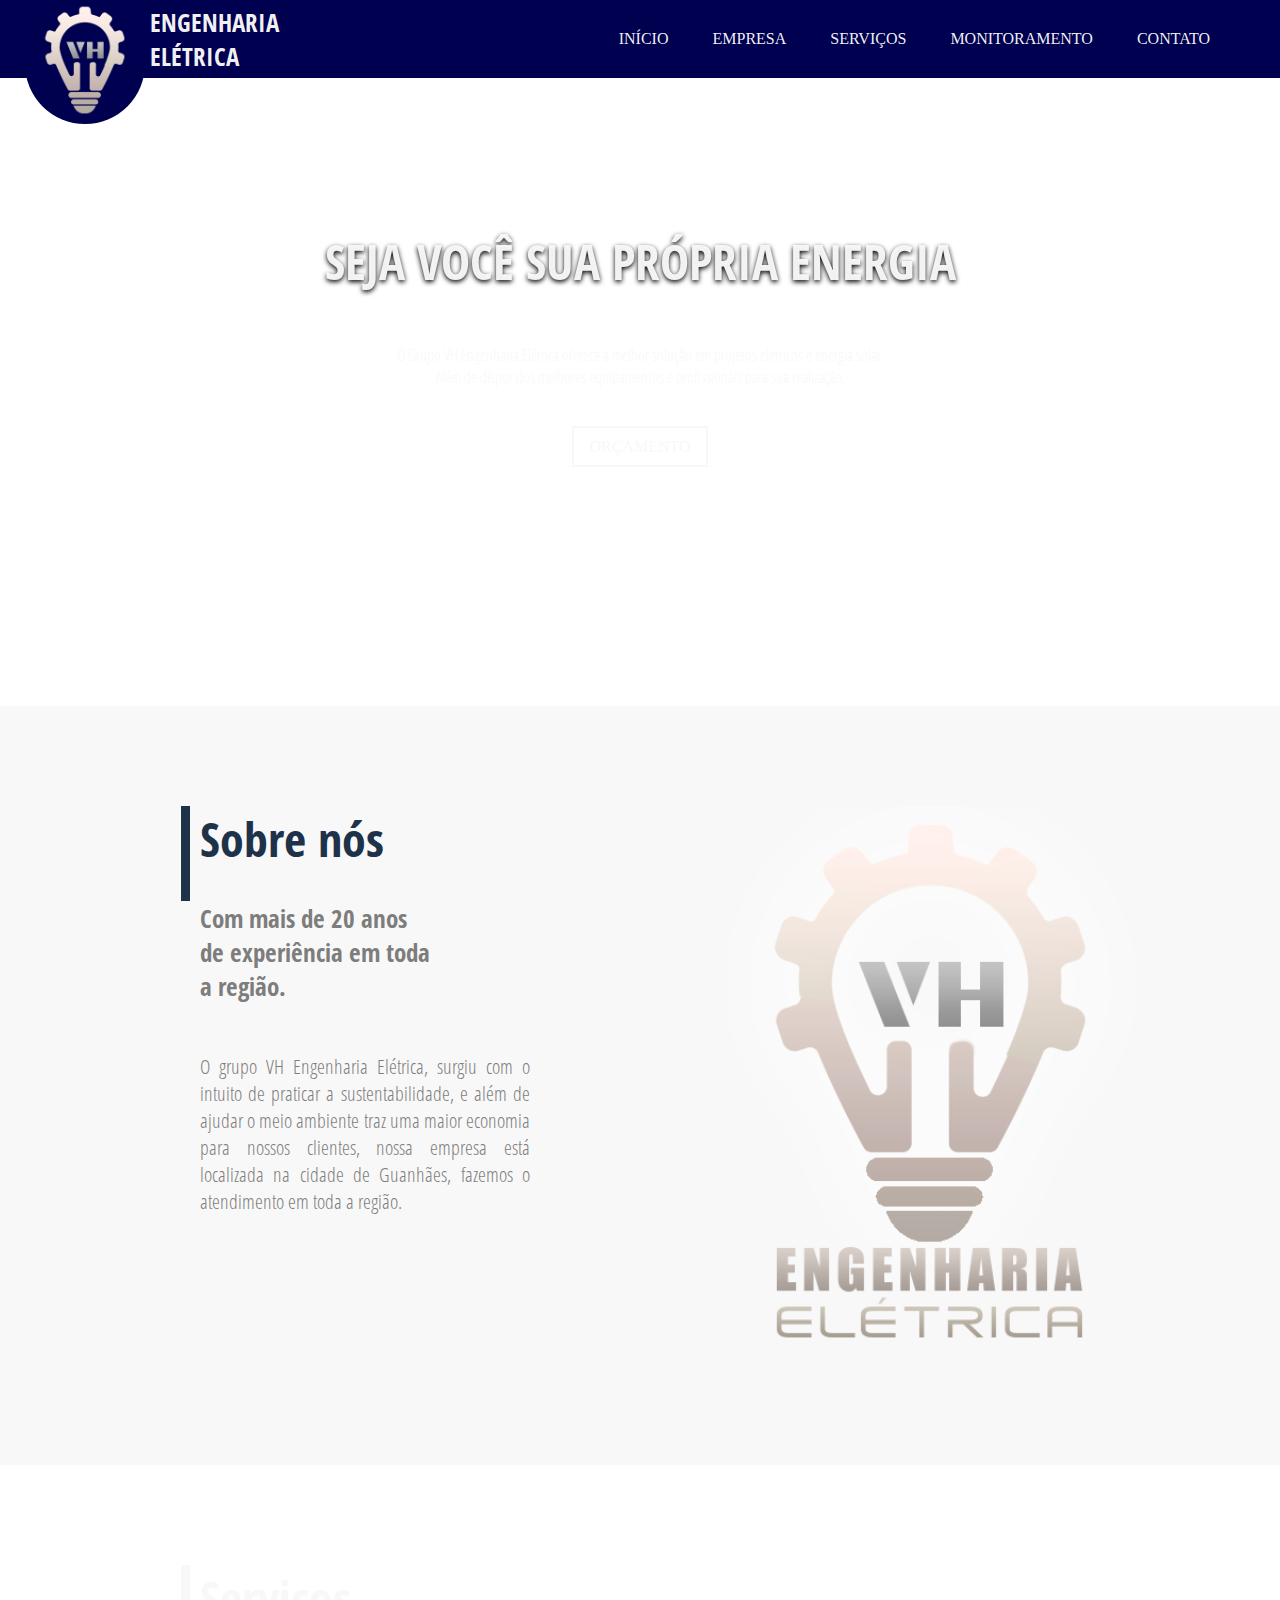
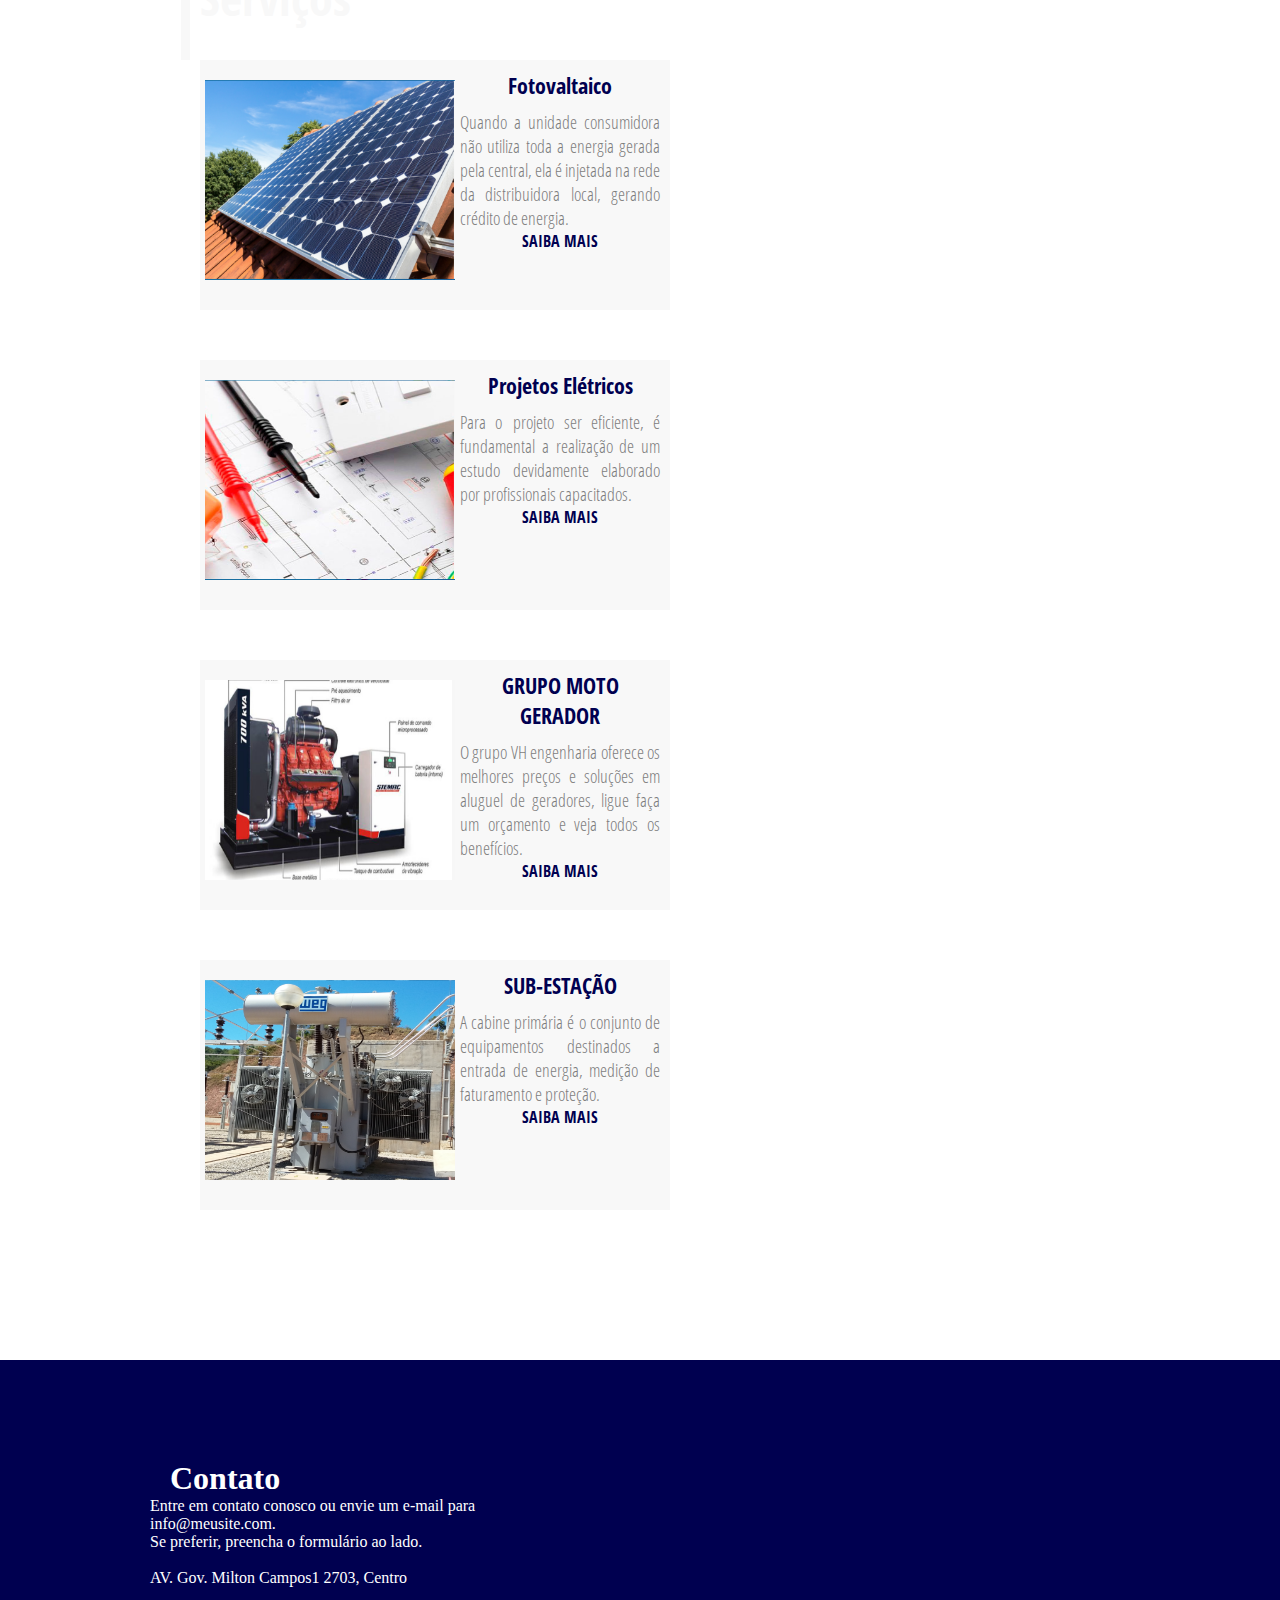
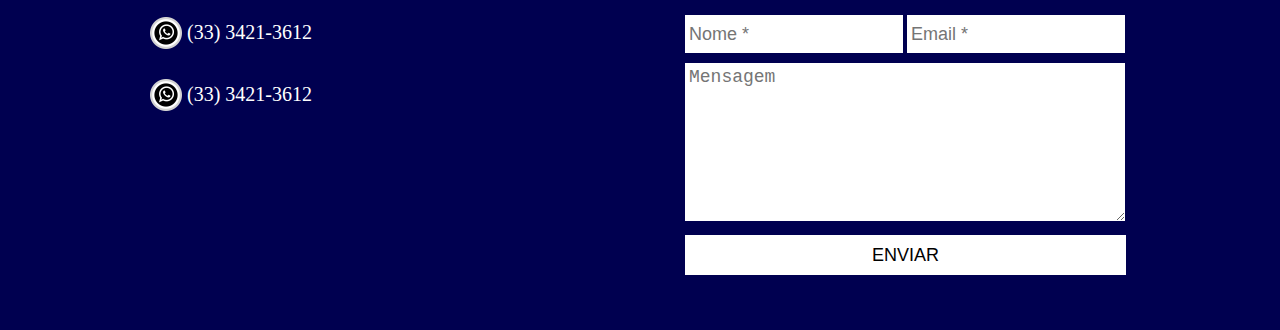
==== index.html @ cc2e90f3 "Up" ====
<!DOCTYPE html>
<html lang="pt-br">
<head>
    <meta charset="UTF-8">
    <meta name="viewport" content="width=device-width, initial-scale=1.0">
    <meta http-equiv="X-UA-Compatible" content="ie=edge">

    <link rel="stylesheet" href="css/menu.css">
    <link rel="stylesheet" href="css/inicio.css">
    <link rel="stylesheet" href="css/sobre.css">
    <link rel="stylesheet" href="css/servicos.css">
    <link rel="stylesheet" href="css/contato.css">
</head>
<body>
    
    <section id="menu">
        <div id="menu_logo">
            <div id="menu_borderlogo">
                <img src="imgs/menu_logo.png" alt="">
            </div>
            
            <a href="#">ENGENHARIA ELÉTRICA</a>
        </div>
        <ul>
            <li><a href="#inicio">INÍCIO</a></li>
            <li><a href="#sobre">EMPRESA</a></li>
            <li><a href="#">SERVIÇOS</a></li>
            <li><a href="#">MONITORAMENTO</a></li>
            <li><a href="#">CONTATO</a></li>
        </ul>
    </section>

    <section id="inicio">
        <div class="inicio_container">
            <h3>SEJA VOCÊ SUA PRÓPRIA ENERGIA</h3>
            <div class="inicio_texto">
                <p>O Grupo VH Engenharia Elétrica oferece a melhor solução em projetos elétricos e energia solar.</p>
                <p>Além de dispor dos melhores equipamentos e profissionais para sua realização. </p>
            </div>
            
            <a href="#">ORÇAMENTO</a>
        </div>
    </section>

    <section id="sobre">
        <div class="container">
            <div class="info">
                <h1>Sobre nós</h1>
                <h2>Com mais de 20 anos de experiência em toda a região.</h2>
                <p>O grupo VH Engenharia Elétrica, surgiu com o intuito de praticar 
                    a sustentabilidade, e além de ajudar o meio ambiente traz uma maior
                    economia para nossos clientes, nossa empresa está localizada na 
                    cidade de Guanhães, fazemos o atendimento em toda a região.</p>
            </div>
            <div class="image"></div>
        </div>
    </section>

    <section id="servicos">
        <div class="container">
            <h1>Serviços</h1>
            <div class="field">
                <img src="imgs/servico01.png" alt="">
                <div class="info">
                    <h2>Fotovaltaico</h2>
                    <p>Quando a unidade consumidora não utiliza toda a energia 
                        gerada pela central, ela é injetada na rede da 
                        distribuidora local, gerando crédito de energia.</p>
                    <a href="">SAIBA MAIS</a>
                </div>
            </div>

            <div class="field">
                <img src="imgs/servico02.png" alt="">
                <div class="info">
                    <h2>Projetos Elétricos</h2>
                    <p>Para o projeto ser eficiente, é fundamental a realização 
                        de um estudo devidamente elaborado por profissionais 
                        capacitados.</p>
                    <a href="">SAIBA MAIS</a>
                </div>
            </div>

            <div class="field">
                <img src="imgs/servico03.png" alt="">
                <div class="info">
                    <h2>GRUPO MOTO GERADOR</h2>
                    <p>O grupo VH engenharia oferece os melhores preços e soluções 
                        em aluguel de geradores, ligue faça um orçamento e veja todos 
                        os benefícios.</p>
                    <a href="">SAIBA MAIS</a>
                </div>
            </div>

            <div class="field">
                <img src="imgs/servico04.png" alt="">
                <div class="info">
                    <h2>SUB-ESTAÇÃO</h2>
                    <p>A cabine primária é o conjunto de equipamentos destinados 
                        a entrada de energia, medição de faturamento e proteção.</p>
                    <a href="">SAIBA MAIS</a>
                </div>
            </div>
        </div>
    </section>

    <div id="contato">
        <div id="contato_texto">
            <h1>Contato</h1>

            <div id="contato_info">
                <p>Entre em contato conosco ou envie um e-mail para info@meusite.com.</p>
                <p>Se preferir, preencha o formulário ao lado.</p>
                <br>
                <p>AV. Gov. Milton Campos1 2703, Centro</p>
            </div>
            
            <div id="icon_contato">
                <img src="imgs/icon_whatsapp.png" alt="">
                <p>(33) 3421-3612</p>
            </div>

            <div id="icon_contato">
                <img src="imgs/icon_whatsapp.png" alt="">
                <p>(33) 3421-3612</p>
            </div>

        </div>

        <div id="contato_campos">
            <div id="contato_linha1">
                <input type="text" name="" id="contato_nome" placeholder="Nome *">
                <input type="email" name="" id="contato_email" placeholder="Email *">
            </div>
            
            <textarea name="" id="contato_menssagem" cols="30" rows="10" placeholder="Mensagem"></textarea>
            <input type="button" value="ENVIAR" id="contato_enviar">
        </div>
    </div>

</body>
</html>
---- css/menu.css ----
*{
    margin: 0px;
    padding: 0px;
}

@font-face {
    font-family: openSansCondensedBold;
    src: url("../fonts/OpenSans-CondBold.ttf");
}

@font-face {
    font-family: openSansCondensed;
    src: url("../fonts/OpenSans-CondLight.ttf");
}

/*---------------------------MENU---------------------------*/
#menu {
    background-color: #000050;
}

#menu_logo {
    margin-left: 25px;
    position: absolute;
    width: 150px;
    height: auto;
    display: inline-flex;
}

#menu_borderlogo {
    background-color: #000050;
    height: auto;
    border-radius: 90px;
}

#menu_logo img {
    width: 120px;
}

#menu_logo a {
    margin-left: 5px;
    font-size: 25px;
    margin-top: 5px;
    text-decoration: none;
    font-family: openSansCondensedBold, Arial, Helvetica, sans-serif;
    color: #f8f8f8f8;
}

ul {
    text-align: right;
    margin-right: 50px;
}

ul li {
    display: inline-block;
    padding: 30px 20px;
}

ul li a {
    color: #f8f8f8f8;
    text-decoration: none;
}

ul li a:hover {
    color: yellow;
}
---- css/inicio.css ----
#inicio {
    background-image: url("../imgs/fundo.png");
    background-attachment: fixed;
    background-position: center bottom;
    background-repeat: no-repeat;
    background-size: cover;

    padding-top: 150px;
    padding-bottom: 250px;
}

.inicio_container {
    text-align: center;
    color: #f8f8f8f8;
}

.inicio_container h3 {
    font-size: 49px;
    font-family: openSansCondensedBold, Arial, Helvetica, sans-serif;
    
    text-shadow: 0px 2px 5px black;
}

.inicio_texto {
    padding: 50px 0px 50px 0px;
    font-size: 16px;
    font-family: openSansCondensed, Arial, Helvetica, sans-serif;
}

.inicio_container a {
    text-decoration: none;

    color: #f8f8f8f8;

    border-style: solid;
    border-color: #f8f8f8f8;
    border-width: 2px;

    padding: 10px 15px;

    transition: 0.5s;
}

.inicio_container a:hover {
    background-color: #000050;

    border-color: #000050;
}
---- css/sobre.css ----
#sobre {
    display: flex;
    align-content: center;
    justify-content: center;

    padding-top: 100px;
    padding-bottom: 100px;

    background-color: #f8f8f8f8;
}

#sobre .container {
    padding-left: 200px;
    padding-right: 600px;
    padding-bottom: 150px;
}

#sobre .container .info {
    display: inline-block;

    padding-right: 150px;
}

#sobre .container .info h1 {
    border-left: 9px solid #1E324A;
    
    font-family: openSansCondensedBold, Arial, Helvetica, sans-serif;
    font-size: 48px;

    margin-left: -19px;
    padding-left: 10px;
    padding-bottom: 30px;

    color: #1E324A;
}

#sobre .container .info h2 {
    padding-right: 100px;
    padding-bottom: 50px;

    font-family: openSansCondensedBold, Arial, Helvetica, sans-serif;
    font-size: 25px;

    color: #7D7D7D;
}

#sobre .container .info p {
    font-family: openSansCondensed, Arial, Helvetica, sans-serif;
    font-size: 20px;

    text-align: justify;

    color: #7D7D7D;
}

#sobre .container .image {
    position: absolute;

    background-image: url("../imgs/sobre_logo.png");
    background-position: center;
    background-repeat: no-repeat;
    background-size: cover;

    display: inline-block;

    width: 500px;
    height: 600px;
}
---- css/servicos.css ----
#servicos {
    background-image: url("../imgs/telafotovoltaica.gif");
    background-position: center;
    background-attachment: fixed;
    background-size: cover;

    padding-top: 100px;
    padding-bottom: 100px;
}

#servicos .container {
    padding-left: 200px;
    padding-right: 600px;
}

#servicos .container {
    display: inline-block;

    padding-right: 150px;
}

#servicos .container h1 {
    border-left: 9px solid #f8f8f8f8;
    
    font-family: openSansCondensedBold, Arial, Helvetica, sans-serif;
    font-size: 48px;

    margin-left: -19px;
    padding-left: 10px;
    padding-bottom: 30px;

    color: #f8f8f8f8;
}

#servicos .container .field {
    position: relative;

    background-color: #f8f8f8f8;

    display: inline-block;

    margin-right: 25px;
    margin-bottom: 50px;

    width: 470px;
    height: 250px;
}

#servicos .container .field img {
    width: 250px;
    height: 200px;

    display: inline-block;

    padding-top: 20px;
    padding-left: 5px;
    padding-right: 5px;
}

#servicos .container .field .info {
    position: absolute;
    
    width: 200px;
    height: 235px;

    margin-top: 10px;

    display: inline-block;
}

#servicos .container .field .info h2 {
    text-align: center;

    font-family: openSansCondensedBold, Arial, Helvetica, sans-serif;
    font-size: 22px;
    color: #000050;

    padding-bottom: 10px;
}

#servicos .container .field .info p {
    text-align: justify;

    font-family: openSansCondensed, Arial, Helvetica, sans-serif;
    font-size: 18px;
    color: #7D7D7D;
}

#servicos .container .field .info a {
    text-decoration: none;

    font-family: openSansCondensedBold, Arial, Helvetica, sans-serif;
    font-size: 16px;
    color: #000050;

    display: flex;
    justify-content: center;
}
---- css/contato.css ----
#contato {
    background-color: #000050;
    display: flex;
    justify-content: center;
    padding-top: 100px;
    padding-bottom: 50px;
}

#contato_texto {
    color: white;
}

#contato_texto h1 {
    width: 150px;
    margin-left: 20px;
}

#contato_info {
    width: 330px;
    margin-bottom: 20px;
}

#icon_contato {
    display: flex;
    align-content: center;
    justify-content: left;
    margin: 30px 0px;
}

#icon_contato img{
    width: 32px;
}

#icon_contato p{
    font-size: 20px;
    margin-left: 5px;
    margin-top: 4px;
    display: inline-block;
}

#contato_campos {
    width: 450px;
    margin-left: 200px;
    margin-top: 150px;
}

#contato_linha1 {
    margin: 5px 5px;
}

#contato_nome {
    width: 210px;
    height: 30px;
    padding: 4px 4px;

    font-size: 18px;

    border: none;
}

#contato_email {
    width: 210px;
    height: 30px;
    padding: 4px 4px;
    
    font-size: 18px;

    border: none;
}

#contato_menssagem {
    width: 96%;
    height: 150px;
    margin: 5px 5px;
    padding: 4px 4px;

    font-size: 18px;

    border: none;;
}

#contato_enviar {
    width: 98%;
    height: 40px;
    margin: 5px 5px;
    padding: 4px 4px;

    font-size: 18px;

    border: none;
    background-color: white;
}
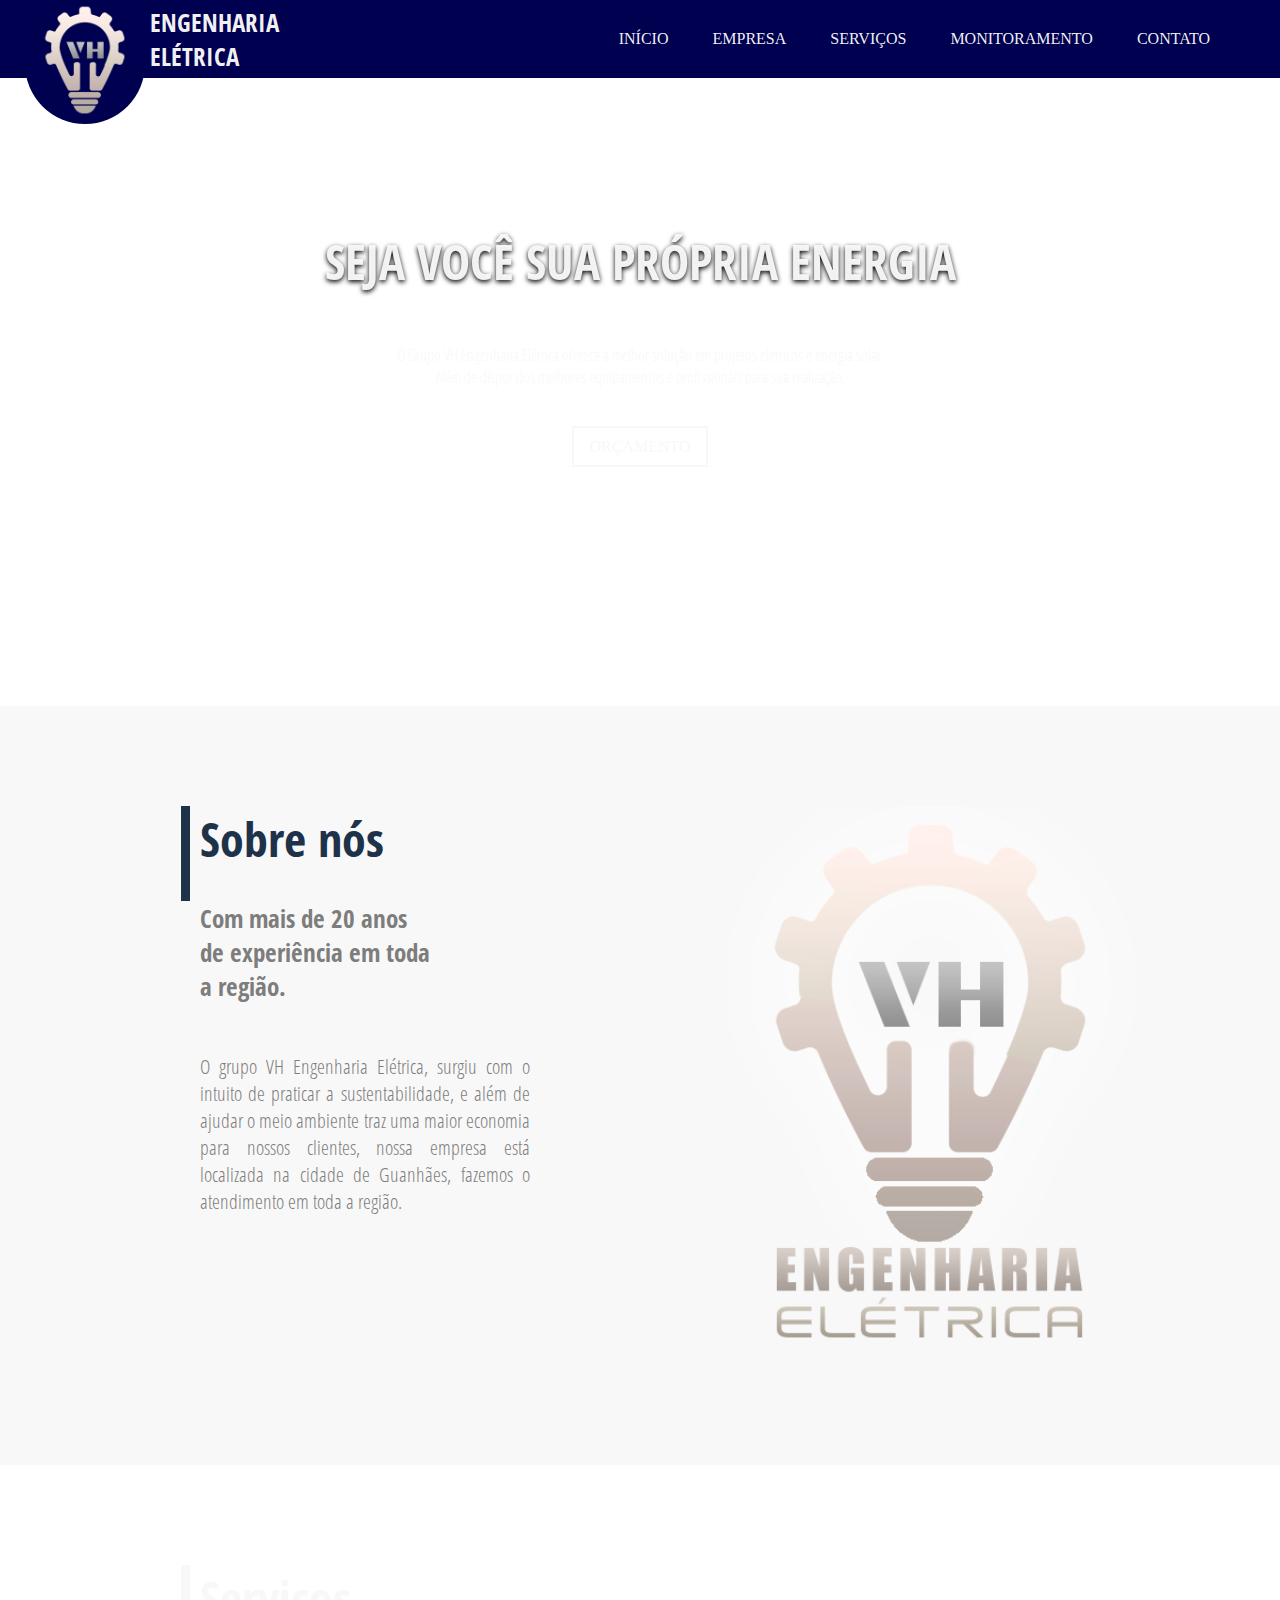
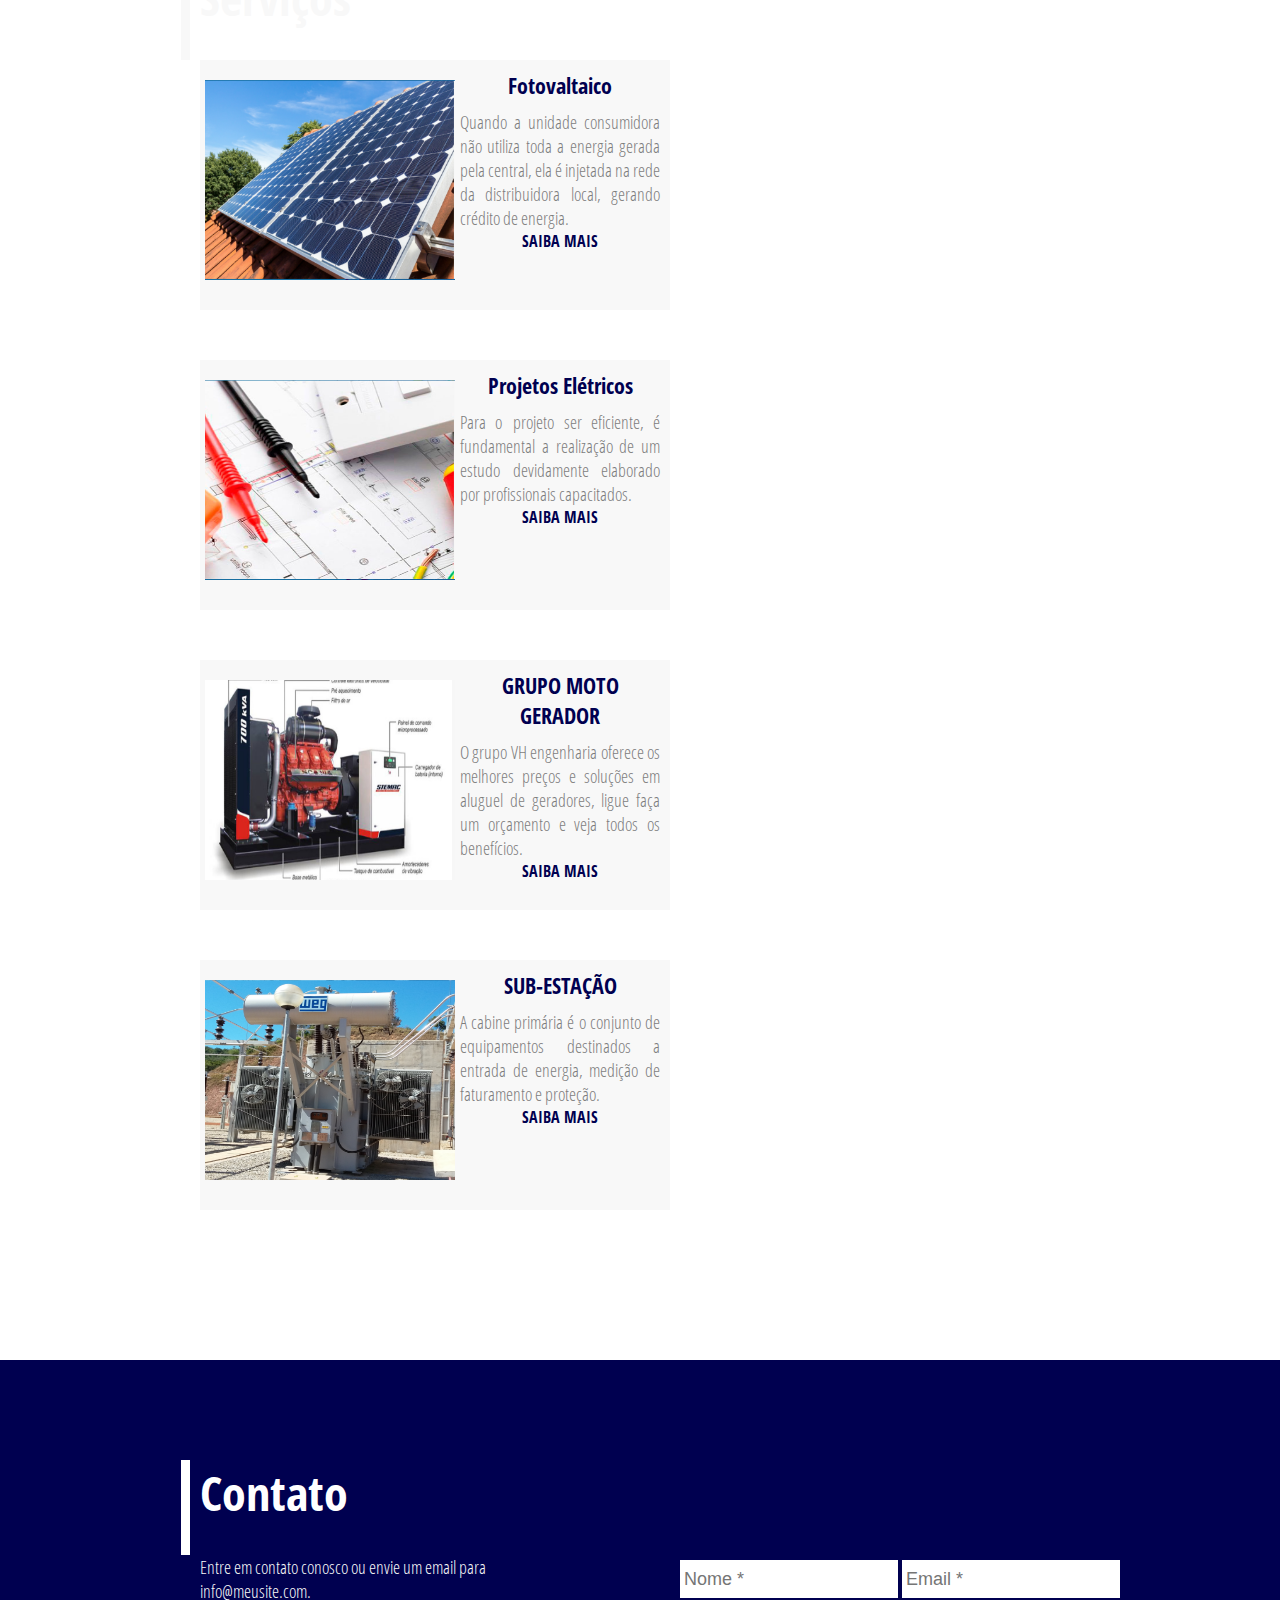
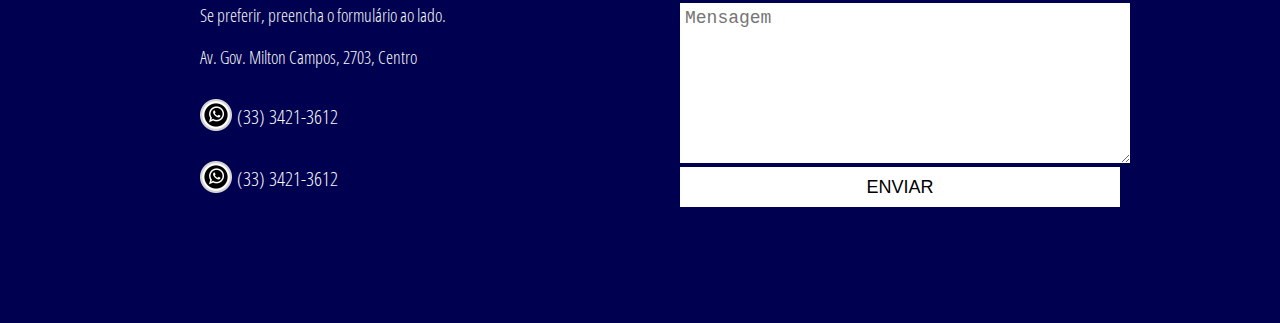
==== commit 94ea7ea5: "Up" ====
--- a/index.html
+++ b/index.html
@@ -104,39 +104,35 @@
         </div>
     </section>
 
-    <div id="contato">
-        <div id="contato_texto">
+    <section id="contato">
+        <div class="container">
             <h1>Contato</h1>
-
-            <div id="contato_info">
-                <p>Entre em contato conosco ou envie um e-mail para info@meusite.com.</p>
+            <div class="info">
+                <p>Entre em contato conosco ou envie um email para info@meusite.com.</p>
                 <p>Se preferir, preencha o formulário ao lado.</p>
                 <br>
-                <p>AV. Gov. Milton Campos1 2703, Centro</p>
-            </div>
-            
-            <div id="icon_contato">
-                <img src="imgs/icon_whatsapp.png" alt="">
-                <p>(33) 3421-3612</p>
+                <p>Av. Gov. Milton Campos, 2703, Centro</p>
+                <div class="icon_contato">
+                    <img src="imgs/icon_whatsapp.png" alt="">
+                    <p>(33) 3421-3612</p>
+                </div>
+    
+                <div class="icon_contato">
+                    <img src="imgs/icon_whatsapp.png" alt="">
+                    <p>(33) 3421-3612</p>
+                </div>
             </div>
 
-            <div id="icon_contato">
-                <img src="imgs/icon_whatsapp.png" alt="">
-                <p>(33) 3421-3612</p>
+            <div class="buttons">
+                <div class="contato_linha1">
+                    <input type="text" name="" id="contato_nome" placeholder="Nome *">
+                    <input type="email" name="" id="contato_email" placeholder="Email *">
+                </div>
+                <textarea name="" id="contato_menssagem" cols="30" rows="10" placeholder="Mensagem"></textarea>
+                <input type="button" value="ENVIAR" id="contato_enviar">
             </div>
-
         </div>
-
-        <div id="contato_campos">
-            <div id="contato_linha1">
-                <input type="text" name="" id="contato_nome" placeholder="Nome *">
-                <input type="email" name="" id="contato_email" placeholder="Email *">
-            </div>
-            
-            <textarea name="" id="contato_menssagem" cols="30" rows="10" placeholder="Mensagem"></textarea>
-            <input type="button" value="ENVIAR" id="contato_enviar">
-        </div>
-    </div>
+    </section>
 
 </body>
 </html>--- a/css/servicos.css
+++ b/css/servicos.css
@@ -11,9 +11,7 @@
 #servicos .container {
     padding-left: 200px;
     padding-right: 600px;
-}
 
-#servicos .container {
     display: inline-block;
 
     padding-right: 150px;
--- a/css/contato.css
+++ b/css/contato.css
@@ -1,54 +1,74 @@
 #contato {
     background-color: #000050;
-    display: flex;
-    justify-content: center;
+
     padding-top: 100px;
-    padding-bottom: 50px;
 }
 
-#contato_texto {
+
+#contato .container {
+    padding-left: 200px;
+    padding-right: 600px;
+    padding-bottom: 100px;
+}
+
+#contato .container h1 {
+    border-left: 9px solid white;
+    
+    font-family: openSansCondensedBold, Arial, Helvetica, sans-serif;
+    font-size: 48px;
+
+    margin-left: -19px;
+    padding-left: 10px;
+    padding-bottom: 30px;
+
     color: white;
 }
 
-#contato_texto h1 {
-    width: 150px;
-    margin-left: 20px;
+#contato .container .info {
+    display: inline-block;
+
+    padding-right: 150px;
 }
 
-#contato_info {
-    width: 330px;
-    margin-bottom: 20px;
+#contato .container .info p {
+    font-family: openSansCondensed, Arial, Helvetica, sans-serif;
+    font-size: 18px;
+
+    color: #F8F8F8;
 }
 
-#icon_contato {
+#contato .container .buttons {
+    position: absolute;
+
+    padding-right: 30px;
+
+    display: inline-block;
+}
+
+#contato .container .info .icon_contato {
     display: flex;
     align-content: center;
     justify-content: left;
     margin: 30px 0px;
 }
 
-#icon_contato img{
+#contato .container .info .icon_contato img{
     width: 32px;
+    height: 32px;
 }
 
-#icon_contato p{
+#contato .container .info .icon_contato p{
     font-size: 20px;
     margin-left: 5px;
     margin-top: 4px;
     display: inline-block;
 }
 
-#contato_campos {
-    width: 450px;
-    margin-left: 200px;
-    margin-top: 150px;
+#contato .container .contato_linha1 {
+    margin: 5px 0px;
 }
 
-#contato_linha1 {
-    margin: 5px 5px;
-}
-
-#contato_nome {
+#contato .container .contato_linha1 #contato_nome {
     width: 210px;
     height: 30px;
     padding: 4px 4px;
@@ -58,7 +78,7 @@
     border: none;
 }
 
-#contato_email {
+#contato .container .contato_linha1 #contato_email {
     width: 210px;
     height: 30px;
     padding: 4px 4px;
@@ -68,22 +88,20 @@
     border: none;
 }
 
-#contato_menssagem {
-    width: 96%;
+#contato .container #contato_menssagem {
+    width: 100%;
     height: 150px;
-    margin: 5px 5px;
-    padding: 4px 4px;
+
+    padding: 5px 5px;
 
     font-size: 18px;
 
     border: none;;
 }
 
-#contato_enviar {
-    width: 98%;
+#contato .container #contato_enviar {
+    width: 100%;
     height: 40px;
-    margin: 5px 5px;
-    padding: 4px 4px;
 
     font-size: 18px;
 
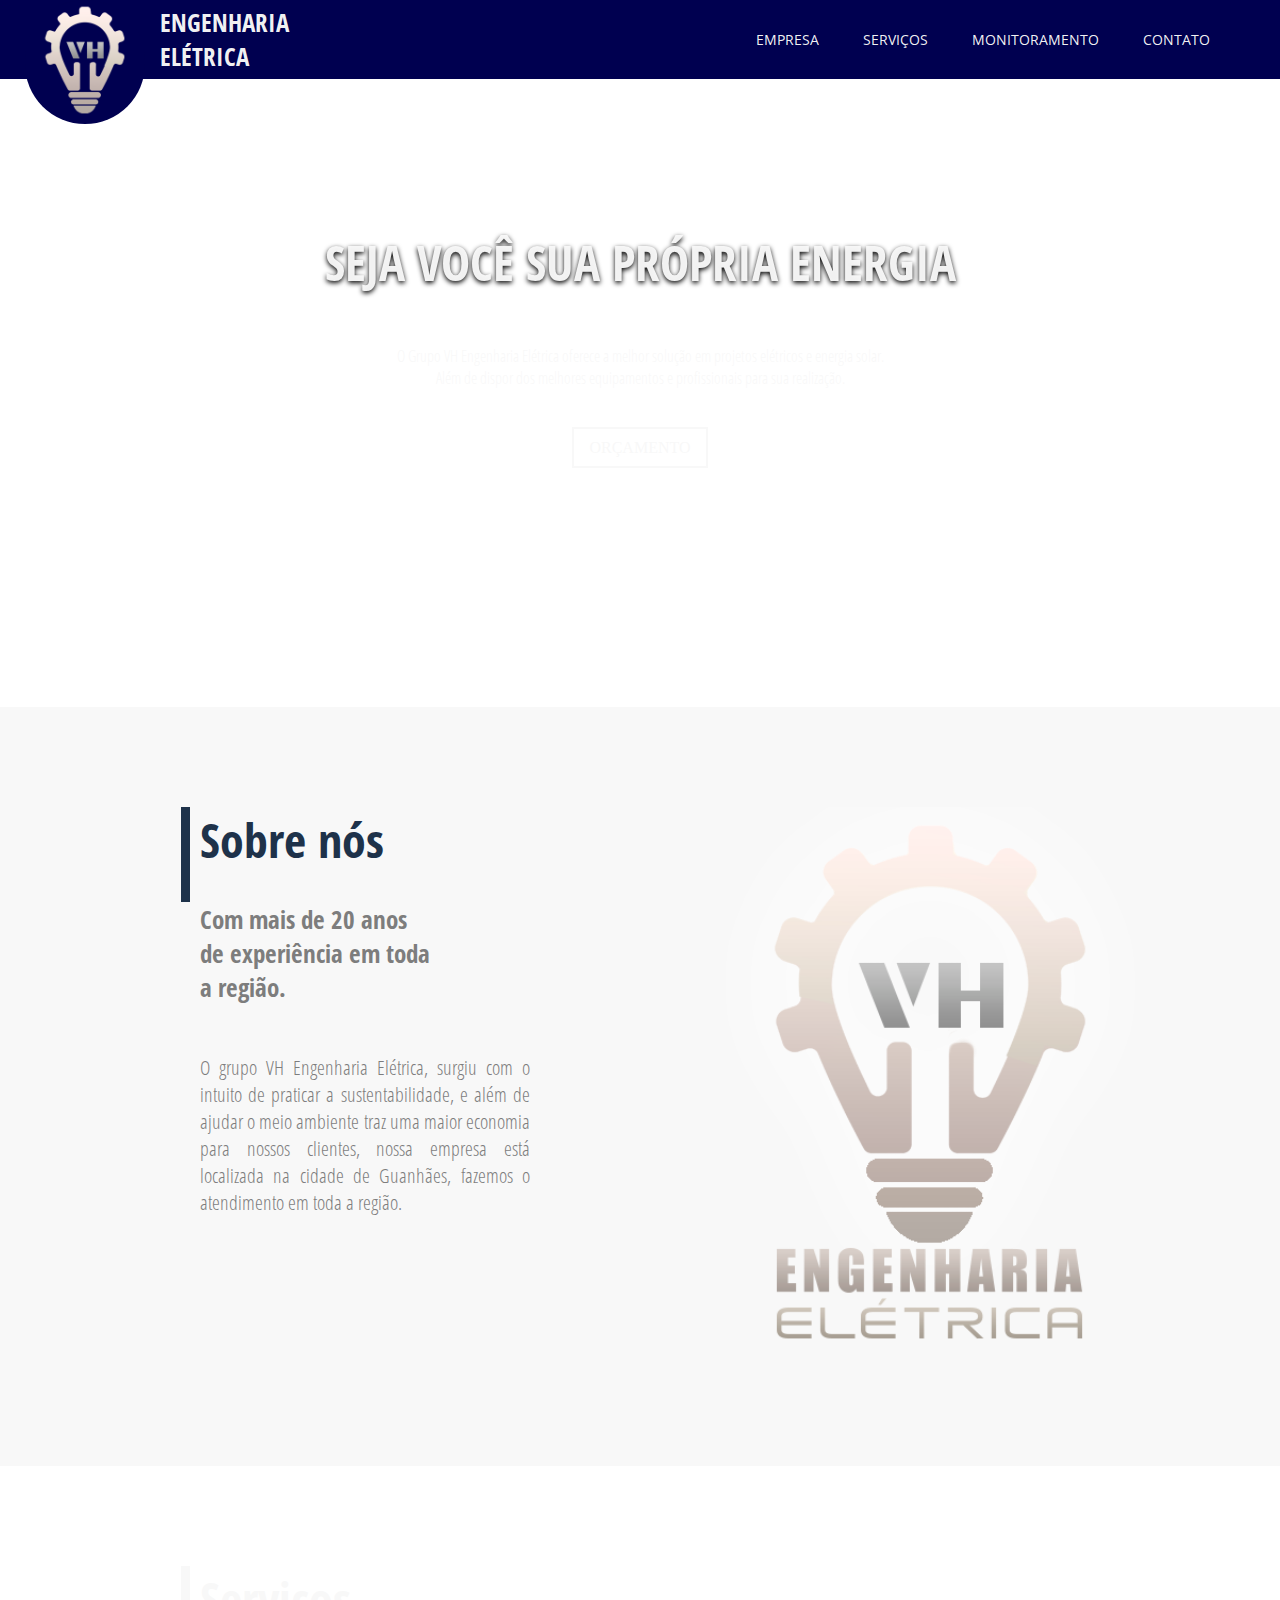
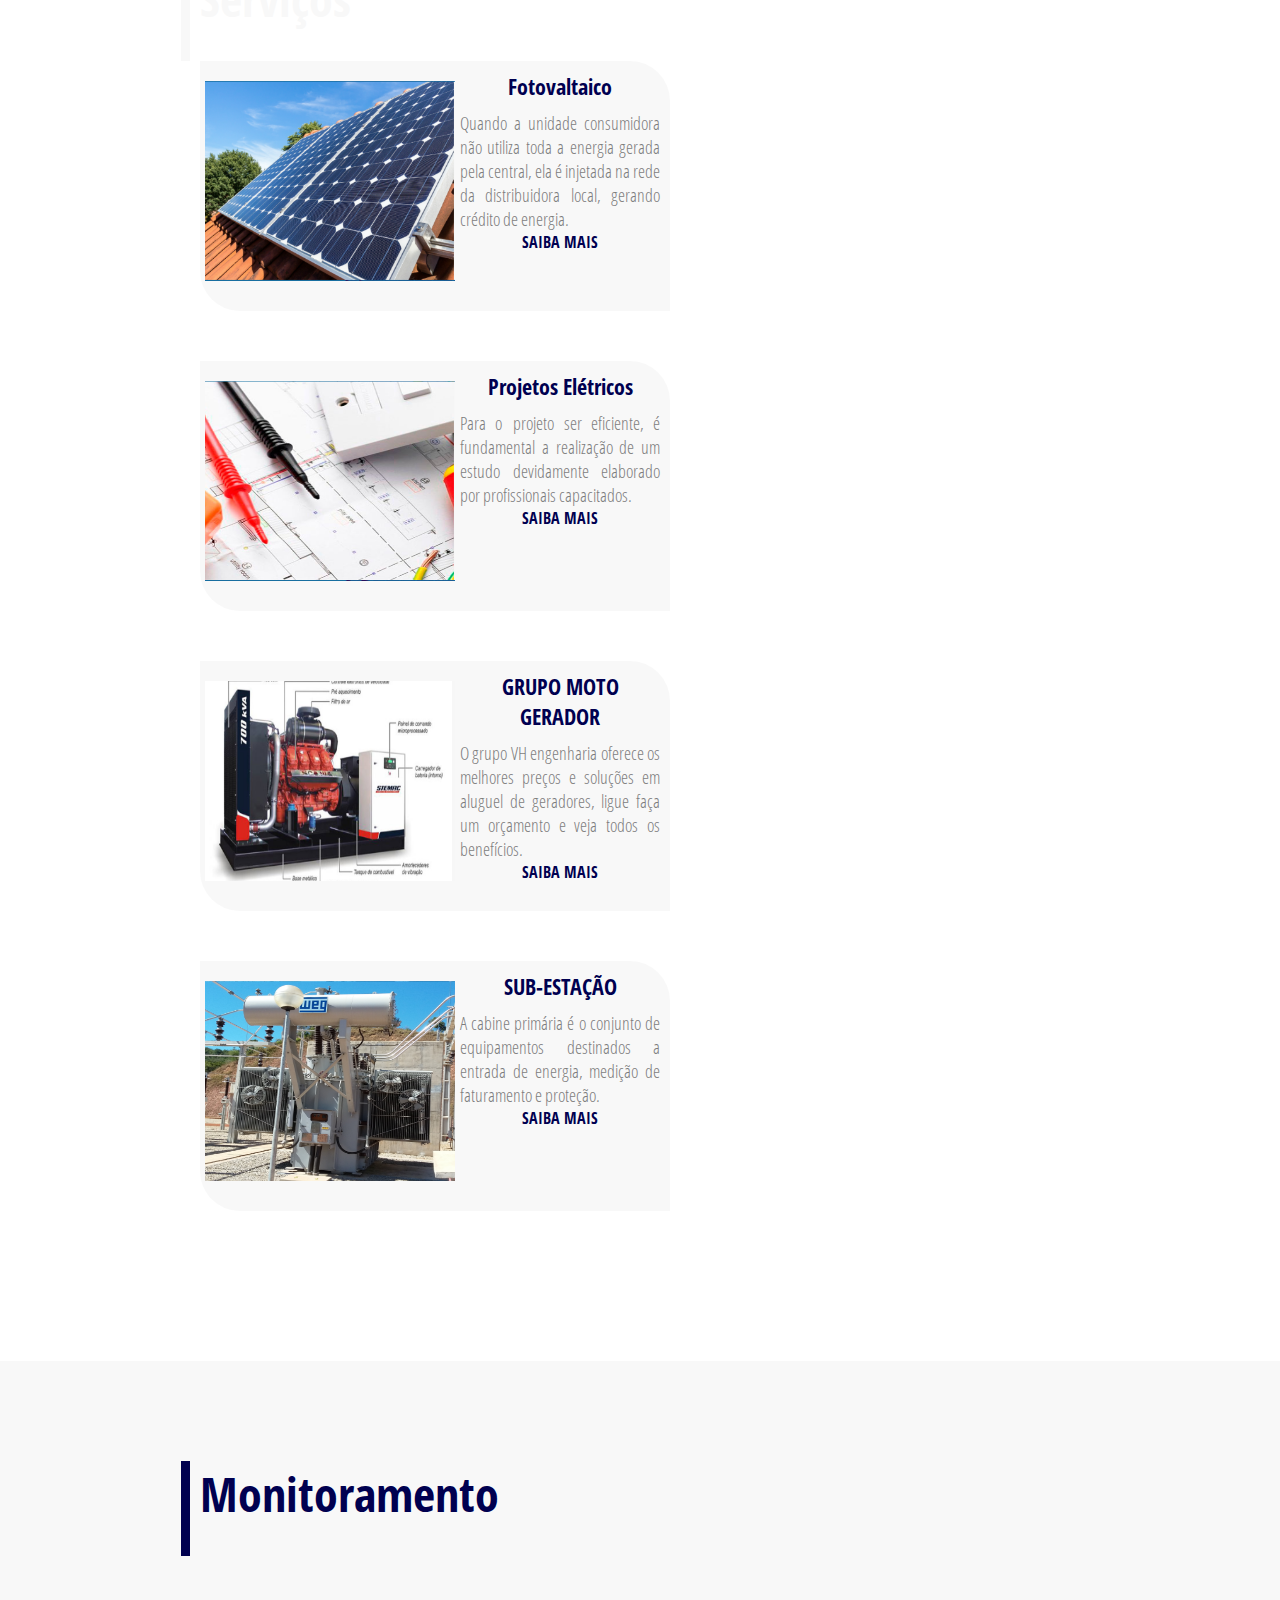
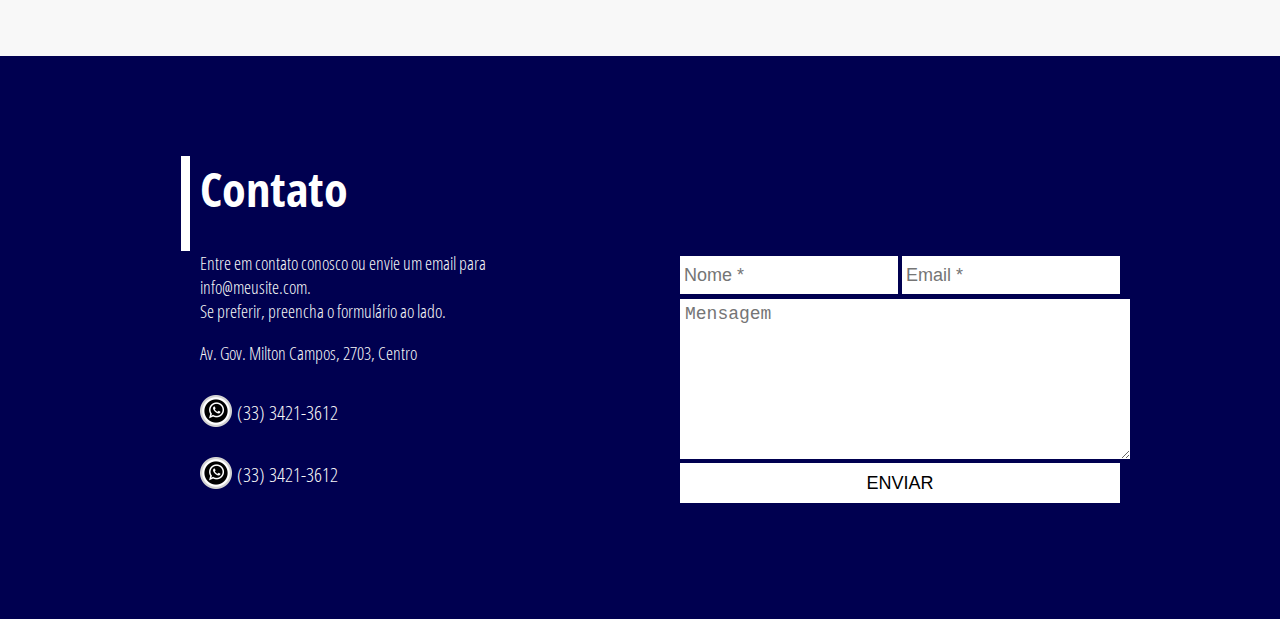
==== commit 98ab1afb: "Update" ====
--- a/index.html
+++ b/index.html
@@ -9,6 +9,7 @@
     <link rel="stylesheet" href="css/inicio.css">
     <link rel="stylesheet" href="css/sobre.css">
     <link rel="stylesheet" href="css/servicos.css">
+    <link rel="stylesheet" href="css/monitoramento.css">
     <link rel="stylesheet" href="css/contato.css">
 </head>
 <body>
@@ -22,11 +23,10 @@
             <a href="#">ENGENHARIA ELÉTRICA</a>
         </div>
         <ul>
-            <li><a href="#inicio">INÍCIO</a></li>
             <li><a href="#sobre">EMPRESA</a></li>
-            <li><a href="#">SERVIÇOS</a></li>
-            <li><a href="#">MONITORAMENTO</a></li>
-            <li><a href="#">CONTATO</a></li>
+            <li><a href="#servicos">SERVIÇOS</a></li>
+            <li><a href="#monitoramento">MONITORAMENTO</a></li>
+            <li><a href="#contato">CONTATO</a></li>
         </ul>
     </section>
 
@@ -104,6 +104,14 @@
         </div>
     </section>
 
+    <section id="monitoramento">
+        <div class="container">
+            <h1>Monitoramento</h1>
+            <div class="info">
+            </div>
+        </div>
+    </section>
+
     <section id="contato">
         <div class="container">
             <h1>Contato</h1>
--- a/css/menu.css
+++ b/css/menu.css
@@ -11,6 +11,11 @@
 @font-face {
     font-family: openSansCondensed;
     src: url("../fonts/OpenSans-CondLight.ttf");
+}
+
+@font-face {
+    font-family: openSans;
+    src: url("../fonts/OpenSans-Regular.ttf");
 }
 
 /*---------------------------MENU---------------------------*/
@@ -37,7 +42,7 @@
 }
 
 #menu_logo a {
-    margin-left: 5px;
+    padding-left: 15px;
     font-size: 25px;
     margin-top: 5px;
     text-decoration: none;
@@ -58,8 +63,11 @@
 ul li a {
     color: #f8f8f8f8;
     text-decoration: none;
+
+    font-size: 14px;
+    font-family: openSans, Arial, Helvetica, sans-serif;
 }
 
 ul li a:hover {
-    color: yellow;
+    color: #cccccc;
 }--- a/css/servicos.css
+++ b/css/servicos.css
@@ -36,6 +36,11 @@
     background-color: #f8f8f8f8;
 
     display: inline-block;
+
+    border-width: 0px;
+    border-style: solid;
+    border-top-right-radius: 40px;
+    border-bottom-left-radius: 40px;
 
     margin-right: 25px;
     margin-bottom: 50px;
--- a/css/monitoramento.css
+++ b/css/monitoramento.css
@@ -0,0 +1,28 @@
+#monitoramento {
+    background-color: #f8f8f8f8;
+
+    padding-top: 100px;
+    padding-bottom: 100px;
+}
+
+#monitoramento .container {
+    padding-left: 200px;
+    padding-right: 600px;
+
+    display: inline-block;
+
+    padding-right: 150px;
+}
+
+#monitoramento .container h1 {
+    border-left: 9px solid #000050;
+    
+    font-family: openSansCondensedBold, Arial, Helvetica, sans-serif;
+    font-size: 48px;
+
+    margin-left: -19px;
+    padding-left: 10px;
+    padding-bottom: 30px;
+
+    color: #000050;
+}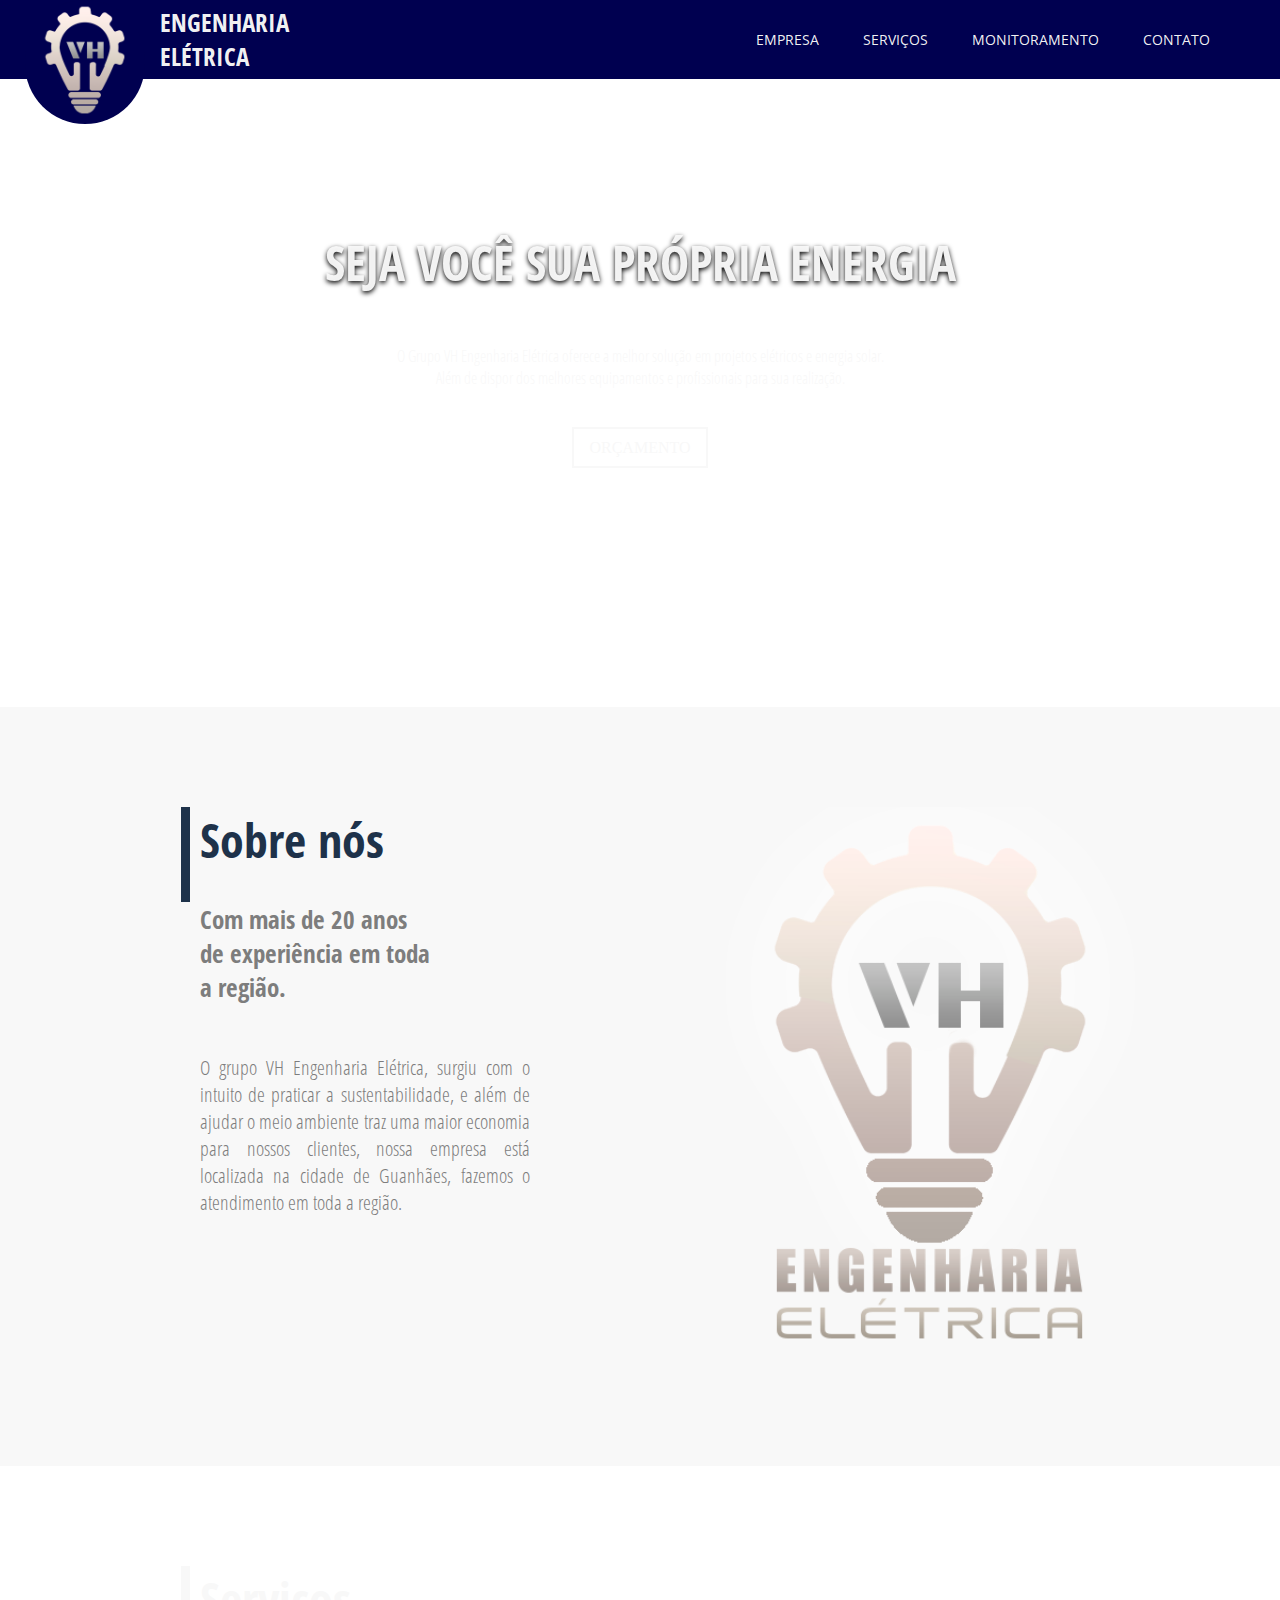
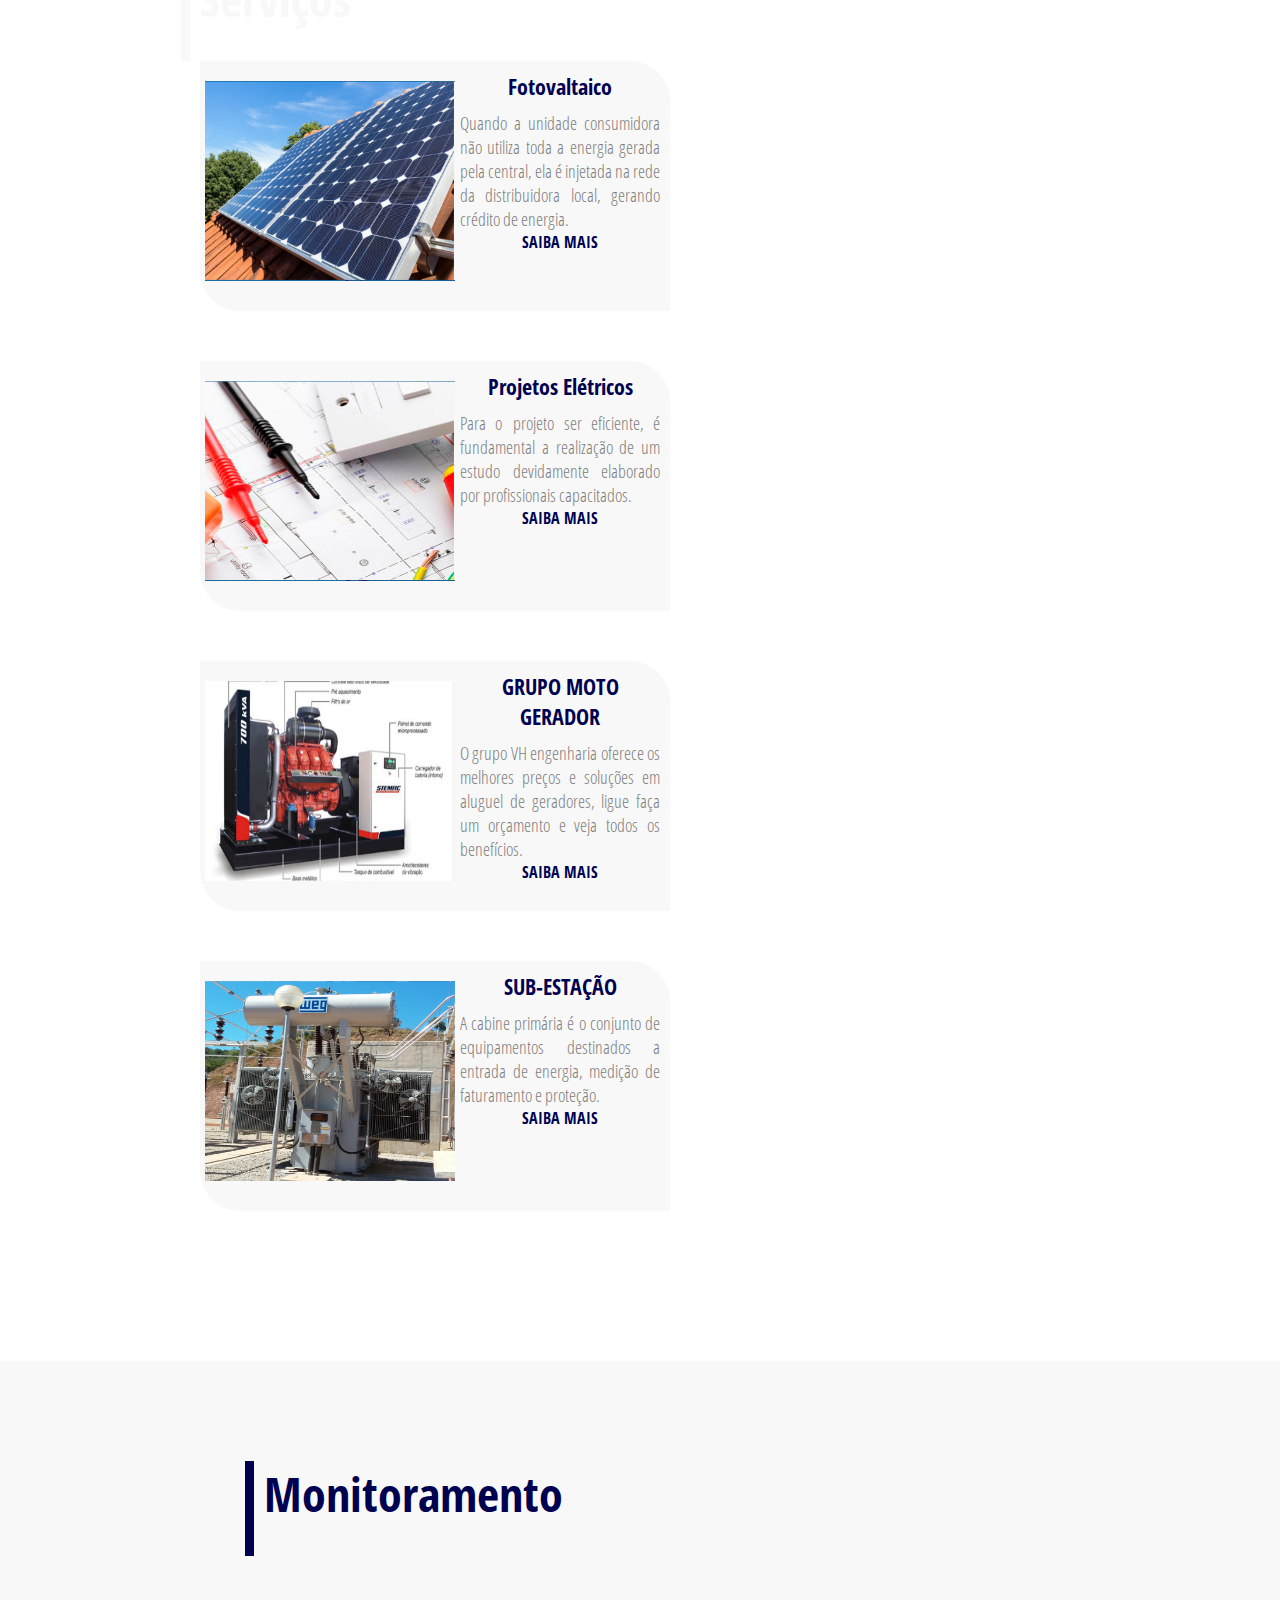
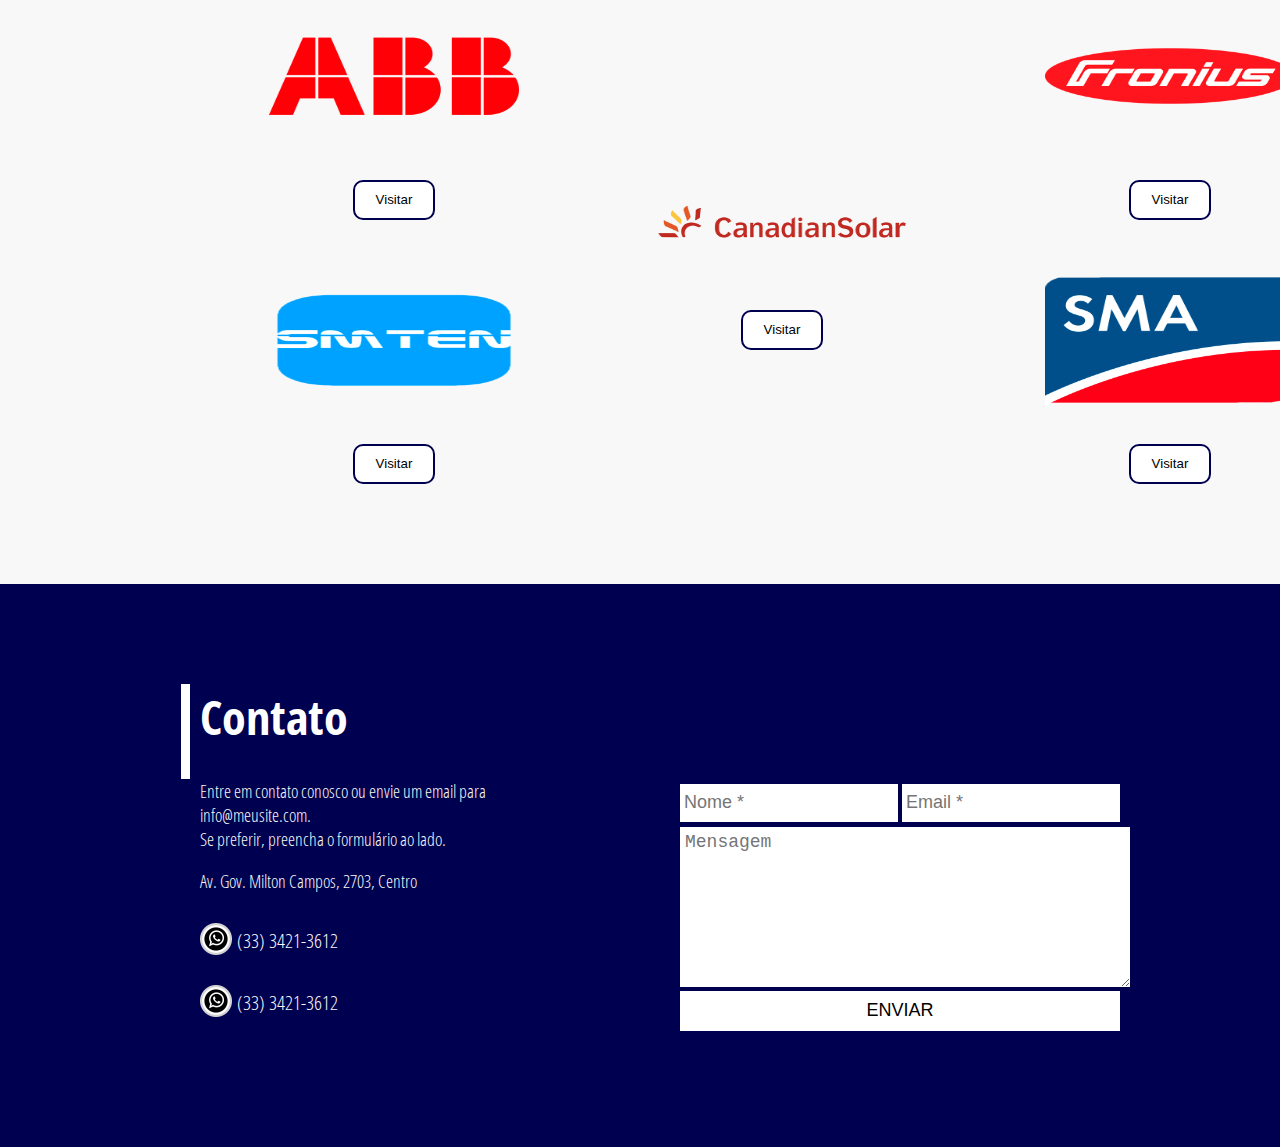
==== commit b6f65d48: "monitoramento" ====
--- a/index.html
+++ b/index.html
@@ -11,6 +11,8 @@
     <link rel="stylesheet" href="css/servicos.css">
     <link rel="stylesheet" href="css/monitoramento.css">
     <link rel="stylesheet" href="css/contato.css">
+
+    
 </head>
 <body>
     
@@ -79,7 +81,7 @@
                         capacitados.</p>
                     <a href="">SAIBA MAIS</a>
                 </div>
-            </div>
+            </div><br>
 
             <div class="field">
                 <img src="imgs/servico03.png" alt="">
@@ -107,7 +109,38 @@
     <section id="monitoramento">
         <div class="container">
             <h1>Monitoramento</h1>
-            <div class="info">
+            <div class="info2">
+                <div class="field2">
+                        <img src="imgs/img/BUCETA 4.png" alt="">
+                        <center><button class="btn_visitar" href="#">Visitar</button></center>
+
+                </div> 
+                <div class="field2">
+                        <img src="imgs/img/BUCETA 5.png" alt="">
+                        <center><button class="btn_visitar" href="#">Visitar</button></center>
+
+                </div> 
+            </div>
+            <div class="info2">
+                        <div class="field2_diferente">
+                                <img src="imgs/img/BUCETA 3.png" alt="">
+                                <center><button class="btn_visitar" href="#">Visitar</button></center>
+        
+                        </div> 
+            </div>
+            <div class="info2">
+                    <div class="field2">
+                            <img src="imgs/img/BUCETA 1.png" alt="">
+                            <center><button class="btn_visitar" href="#">Visitar</button></center>
+    
+                    </div> 
+                    <div class="field2">
+                            <img src="imgs/img/BUCETA 2.png" alt="">
+                            <center><button class="btn_visitar" href="#">Visitar</button></center>
+    
+                    </div> 
+        </div>
+        
             </div>
         </div>
     </section>
--- a/css/monitoramento.css
+++ b/css/monitoramento.css
@@ -8,10 +8,11 @@
 #monitoramento .container {
     padding-left: 200px;
     padding-right: 600px;
-
+width: 100%;
     display: inline-block;
 
     padding-right: 150px;
+    margin-left: 5%;
 }
 
 #monitoramento .container h1 {
@@ -25,4 +26,58 @@
     padding-bottom: 30px;
 
     color: #000050;
-}+}
+#monitoramento .container .field2 img {
+    width: 250px;
+    height: 200px;
+
+    display: inline-block;
+
+    padding-top: 20px;
+    padding-left: 5px;
+    padding-right: 5px;
+}
+.field2_diferente {
+    margin-top:50%;
+    position: relative;
+    float: left;
+   margin-right: 5%;
+   
+   
+}
+.field2_diferente img{
+    width: 250px;
+    height: 200px;
+
+    display: inline-block;
+
+    padding-top: 20px;
+    padding-left: 5px;
+    padding-right: 5px;
+}
+.btn_visitar {
+    background-color: white;;
+   
+    border: solid rgba(0, 0, 80, 1) 2px;
+    padding: 4% 8%;
+    border-radius: 10px;
+    margin: auto;
+
+}
+.btn_visitar:hover{
+    background-color: rgba(0, 0, 80, 1);
+    border-color: rgba(204, 204, 204, 1);
+    padding: 4% 8%;
+    border-radius: 10px;
+    margin: auto;
+    color: white;
+    transition: 0.5s;
+
+}
+
+.info2 {
+    position: relative;
+    float: left;
+   margin-right: 10%;
+}
+
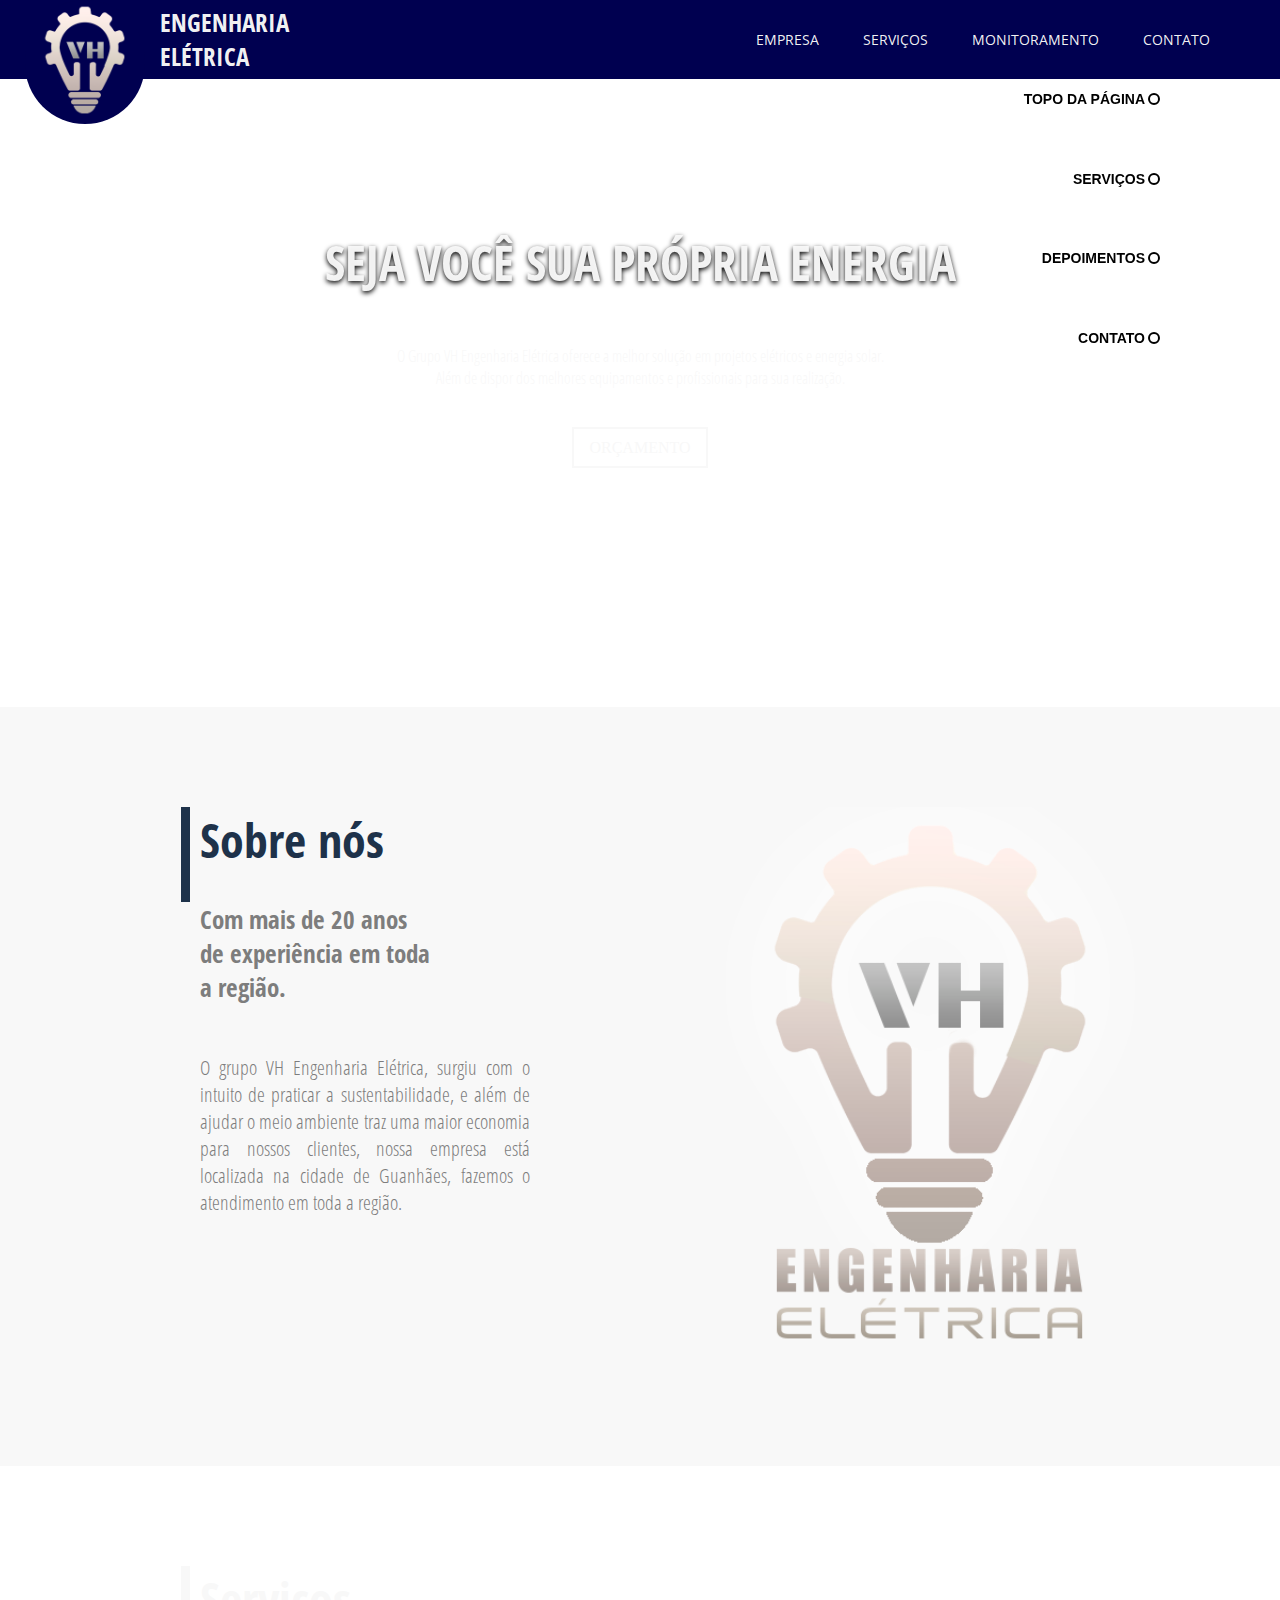
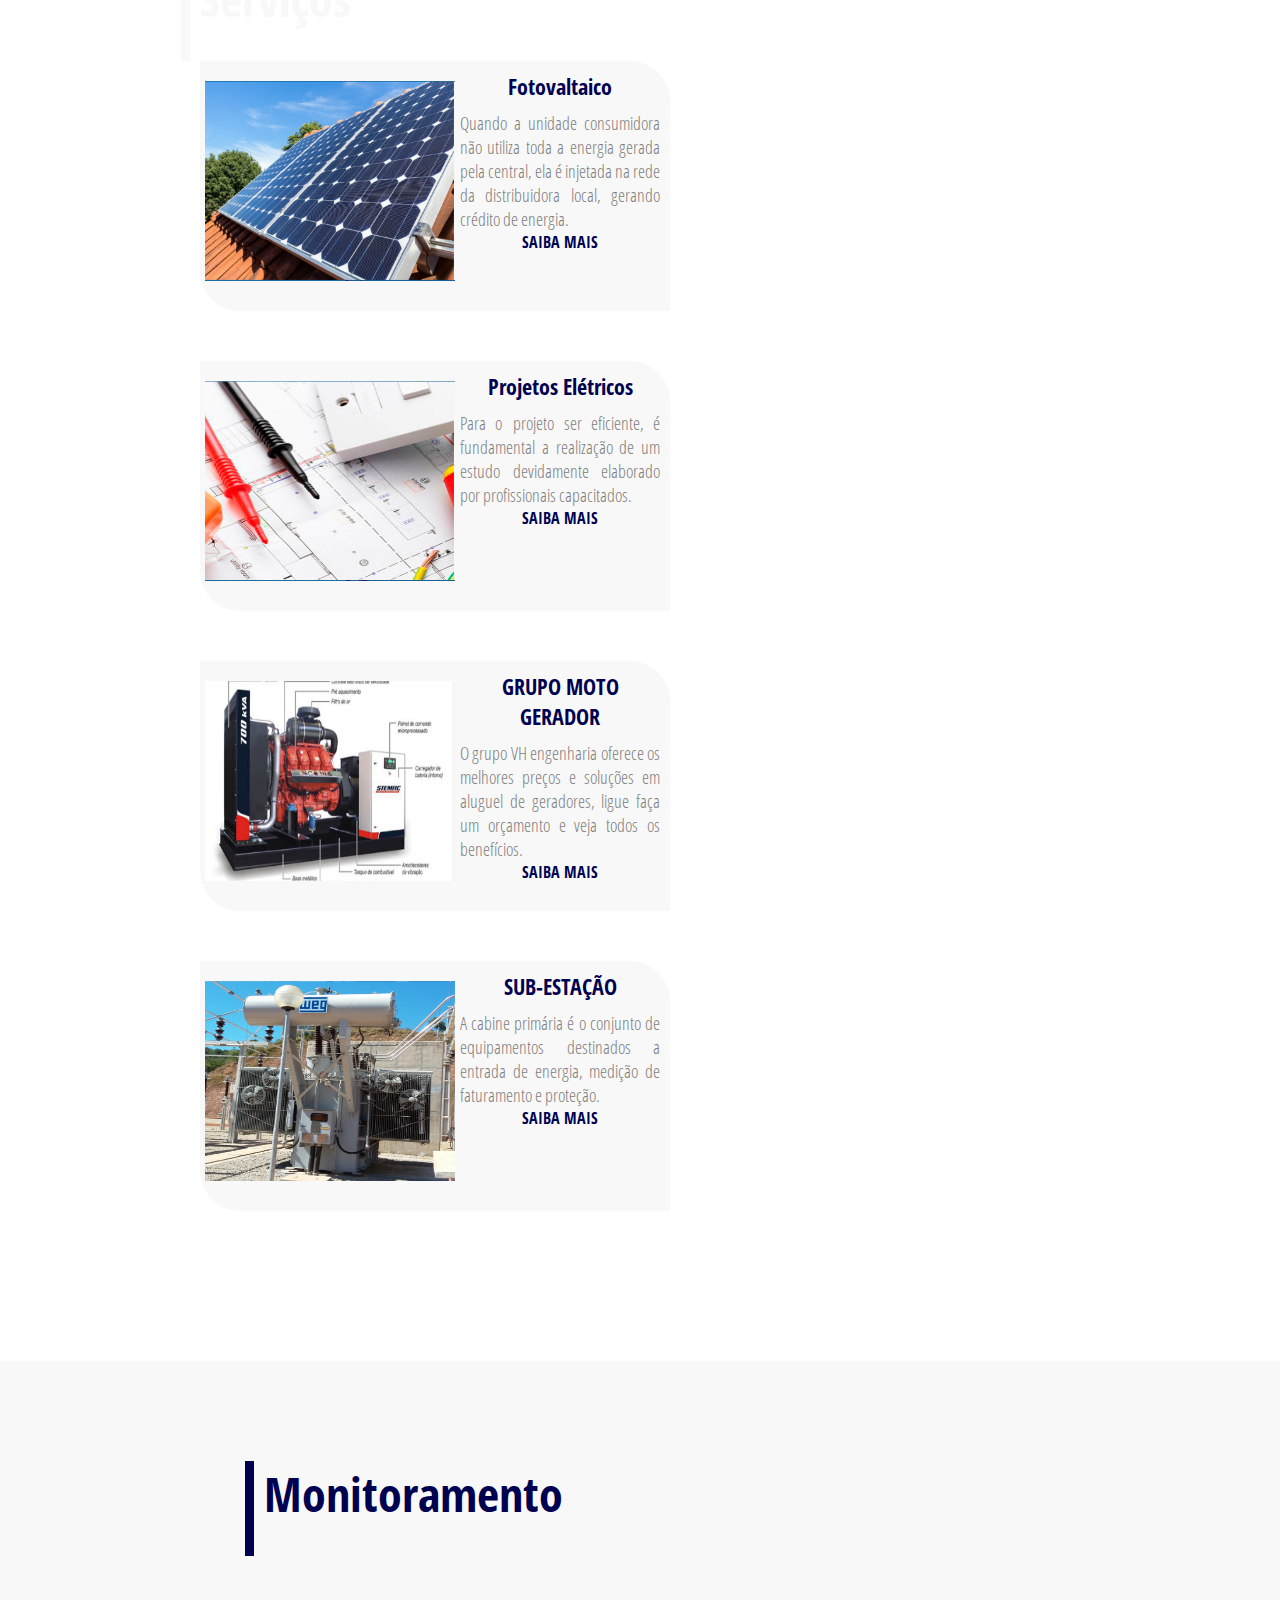
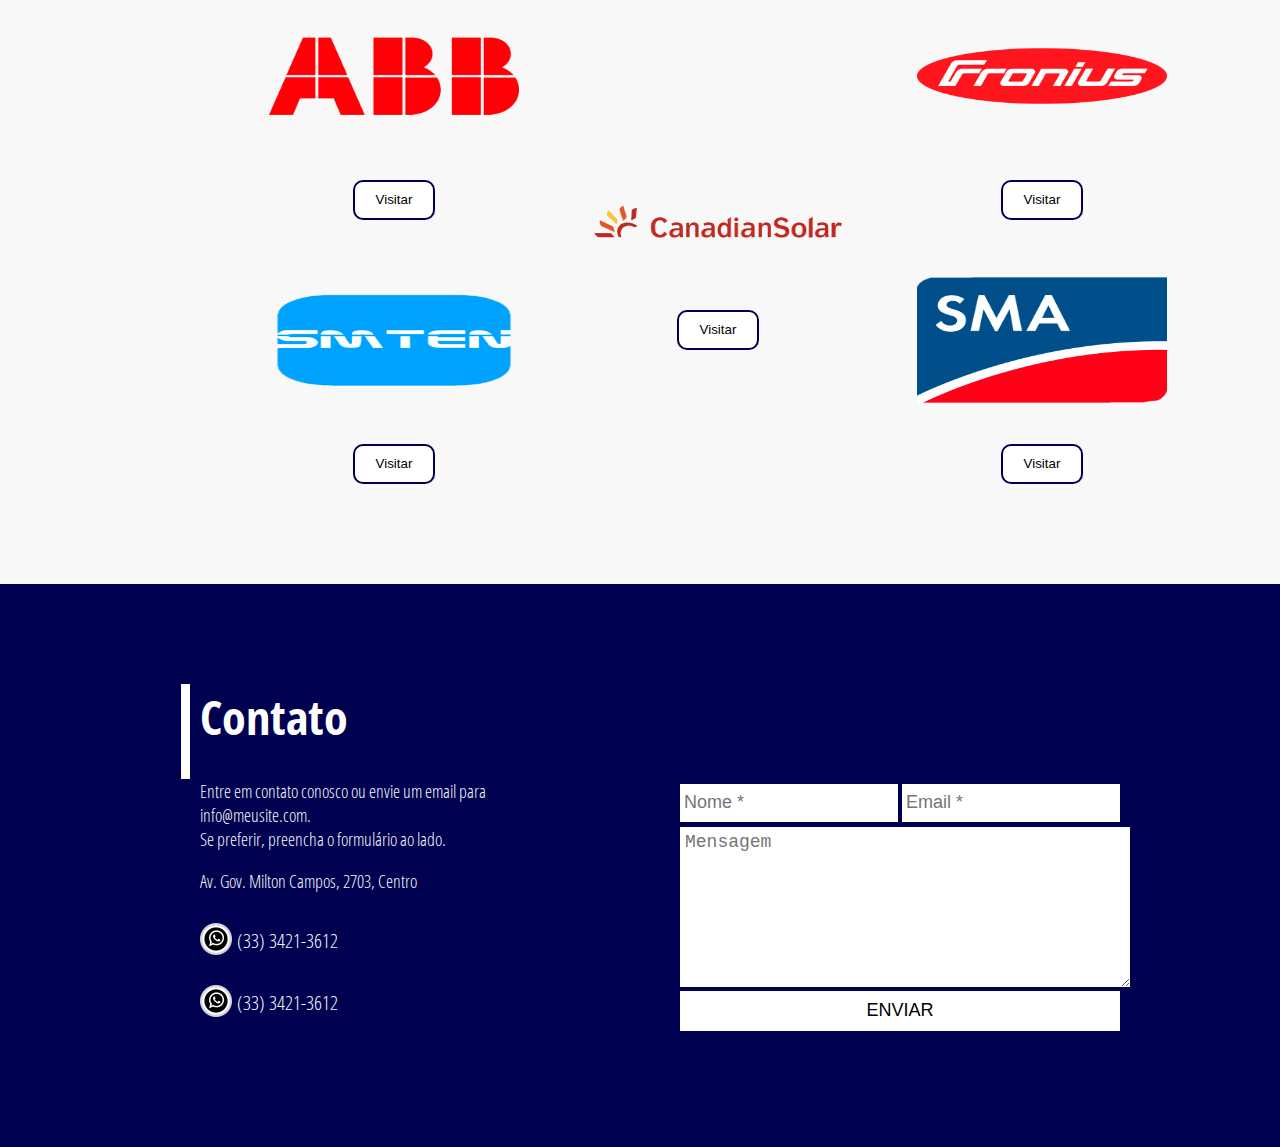
==== commit 6181ca4d: "menu lateral" ====
--- a/index.html
+++ b/index.html
@@ -11,6 +11,7 @@
     <link rel="stylesheet" href="css/servicos.css">
     <link rel="stylesheet" href="css/monitoramento.css">
     <link rel="stylesheet" href="css/contato.css">
+    <link rel="stylesheet" href="css/menu_lateral.css">
 
     
 </head>
@@ -31,7 +32,23 @@
             <li><a href="#contato">CONTATO</a></li>
         </ul>
     </section>
+    <div class="lateral">
+                
+                    
+            <ul>
 
+                <li><a href="#inicio">TOPO DA PÁGINA <div class="bola"></div></a></li><Br>
+                <li><a href="#servicos">SERVIÇOS <div class="bola"></div></a></li><Br>
+                <li><a href="#monitoramento">DEPOIMENTOS <div class="bola"></div></a></li><Br>
+                <li><a href="#contato">CONTATO <div class="bola"></div></a></li><Br>
+            </ul>
+            
+        
+            </div>
+        
+            
+       
+  
     <section id="inicio">
         <div class="inicio_container">
             <h3>SEJA VOCÊ SUA PRÓPRIA ENERGIA</h3>
@@ -43,6 +60,7 @@
             <a href="#">ORÇAMENTO</a>
         </div>
     </section>
+    
 
     <section id="sobre">
         <div class="container">
@@ -112,32 +130,28 @@
             <div class="info2">
                 <div class="field2">
                         <img src="imgs/img/BUCETA 4.png" alt="">
-                        <center><button class="btn_visitar" href="#">Visitar</button></center>
-
+                        <center><a href="http://webmonitoring.csisolar.com/platformSelect" target="black"><button class="btn_visitar" >Visitar</button></a></center>
                 </div> 
                 <div class="field2">
                         <img src="imgs/img/BUCETA 5.png" alt="">
-                        <center><button class="btn_visitar" href="#">Visitar</button></center>
-
+                        <center><a href="http://server.smten.com/" target="black"><button class="btn_visitar">Visitar</button></a></center>
                 </div> 
             </div>
             <div class="info2">
                         <div class="field2_diferente">
                                 <img src="imgs/img/BUCETA 3.png" alt="">
-                                <center><button class="btn_visitar" href="#">Visitar</button></center>
+                                <center><a href="http://webmonitoring.csisolar.com/platformSelect" target="black" ><button class="btn_visitar" >Visitar</button></a></center>
         
                         </div> 
             </div>
             <div class="info2">
                     <div class="field2">
                             <img src="imgs/img/BUCETA 1.png" alt="">
-                            <center><button class="btn_visitar" href="#">Visitar</button></center>
-    
+                            <center><a href="https://www.solarweb.com/" target="black"><button class="btn_visitar" >Visitar</button></a></center>    
                     </div> 
                     <div class="field2">
                             <img src="imgs/img/BUCETA 2.png" alt="">
-                            <center><button class="btn_visitar" href="#">Visitar</button></center>
-    
+                            <center><a href="https://www.sunnyportal.com/Templates/Start.aspx?ReturnUrl=%2f" target="black"><button class="btn_visitar" >Visitar</button></a></center>    
                     </div> 
         </div>
         
--- a/css/monitoramento.css
+++ b/css/monitoramento.css
@@ -78,6 +78,6 @@
 .info2 {
     position: relative;
     float: left;
-   margin-right: 10%;
+   margin-right: 5%;
 }
 
--- a/css/menu_lateral.css
+++ b/css/menu_lateral.css
@@ -0,0 +1,55 @@
+.lateral{
+  
+		margin: 0; padding: 0;
+      
+      
+       margin-top: 15%;
+
+       z-index: 50;
+    width: 100%;
+    height: 230px;
+    min-width: 114px;
+    min-height: 95px;
+
+    justify-self: end;
+    margin-right: 50px;
+    align-self: center;
+    position: fixed;
+    grid-area: 1 / 1 / 2 / 2;
+    pointer-events: auto;
+}
+.lateral a{
+    text-decoration: none;
+    color: black;
+    display: block;
+    text-align: left;
+    font: normal normal 700 14px/1.4em 'open sans condensed',sans-serif;
+    
+   
+}
+.lateral a img:hover{
+    background-color: gray;
+}
+.bola{
+    background:transparent;
+color:black;
+width:8px;
+height:8px;
+
+vertical-align:middle;
+text-align:center;
+font-size:30px;
+border-radius:50%;
+border-style:solid ;
+border-width: 2px;
+-moz-border-radius:50%;
+-webkit-border-radius:50%;
+float: right;
+margin-top: 3px ;
+margin-left: 3px;
+}
+
+.bola:hover{
+    background-color: gray;
+    border-color: gray;
+}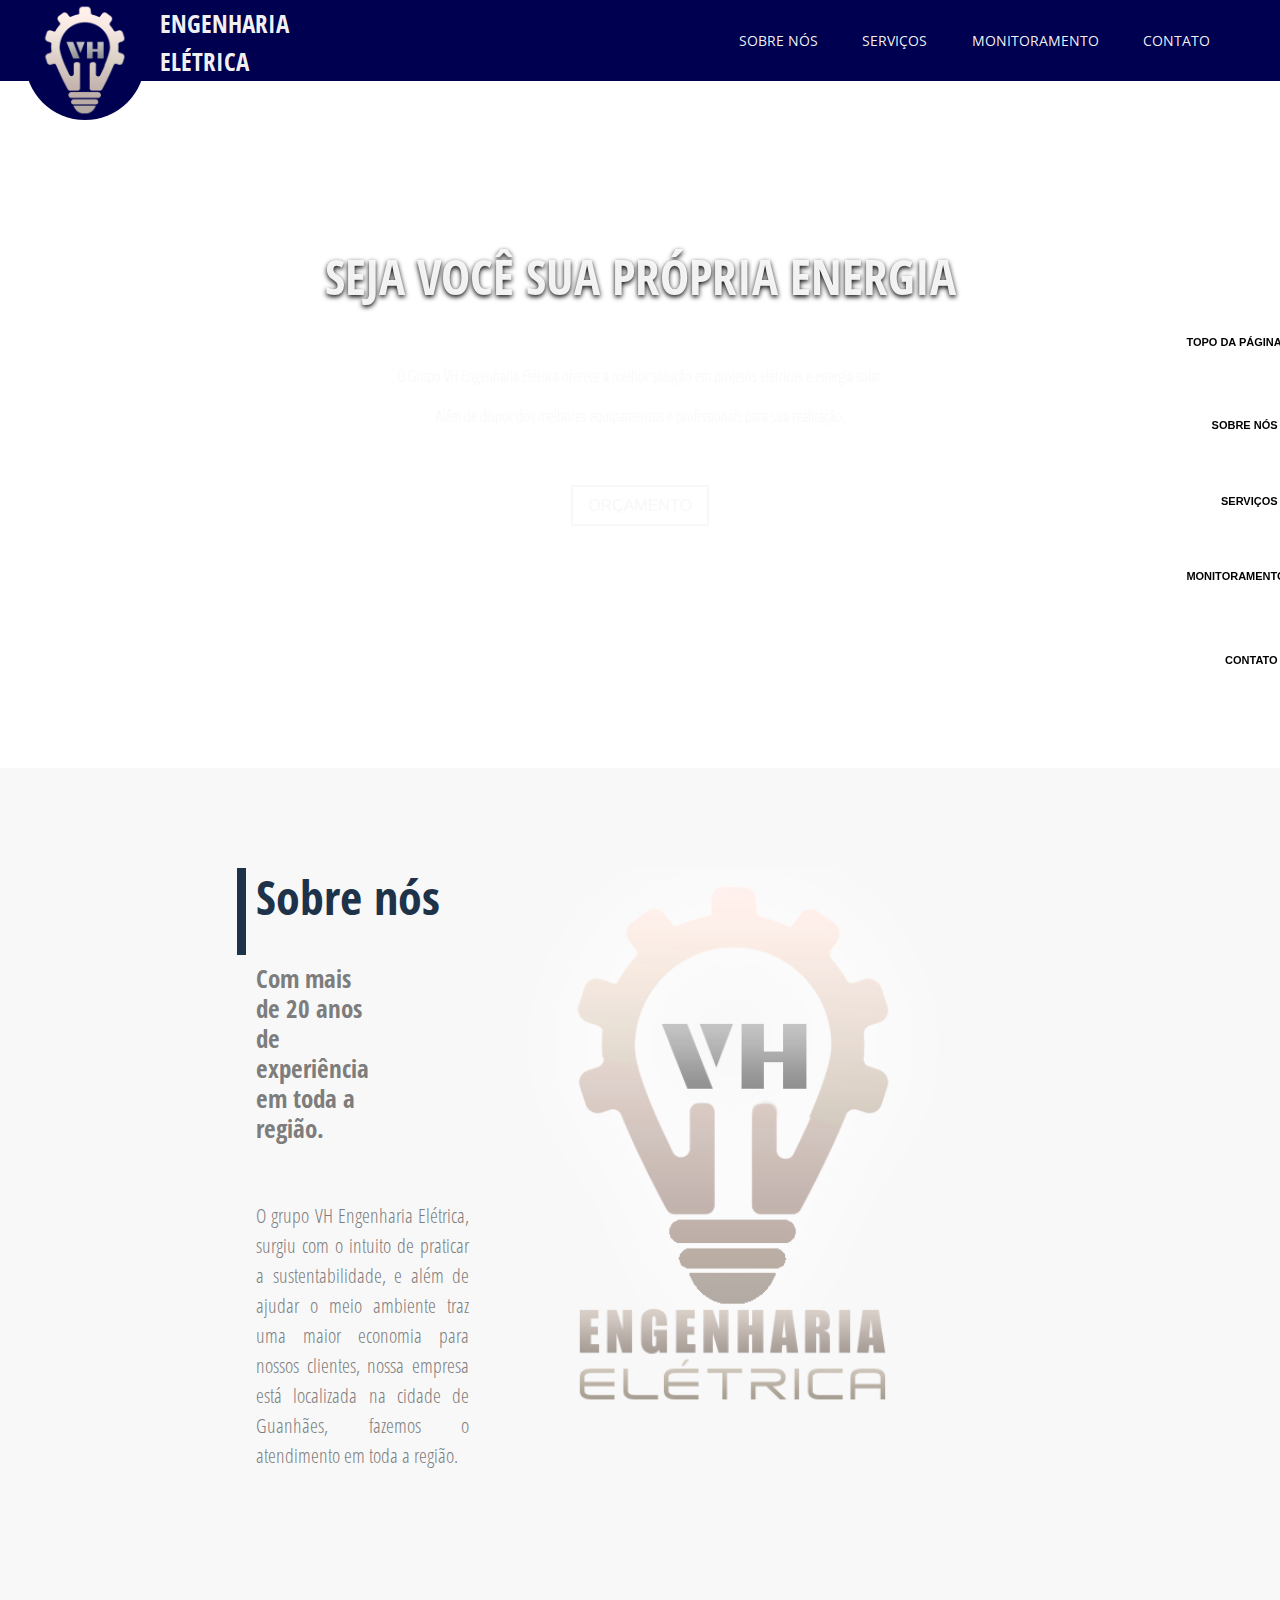
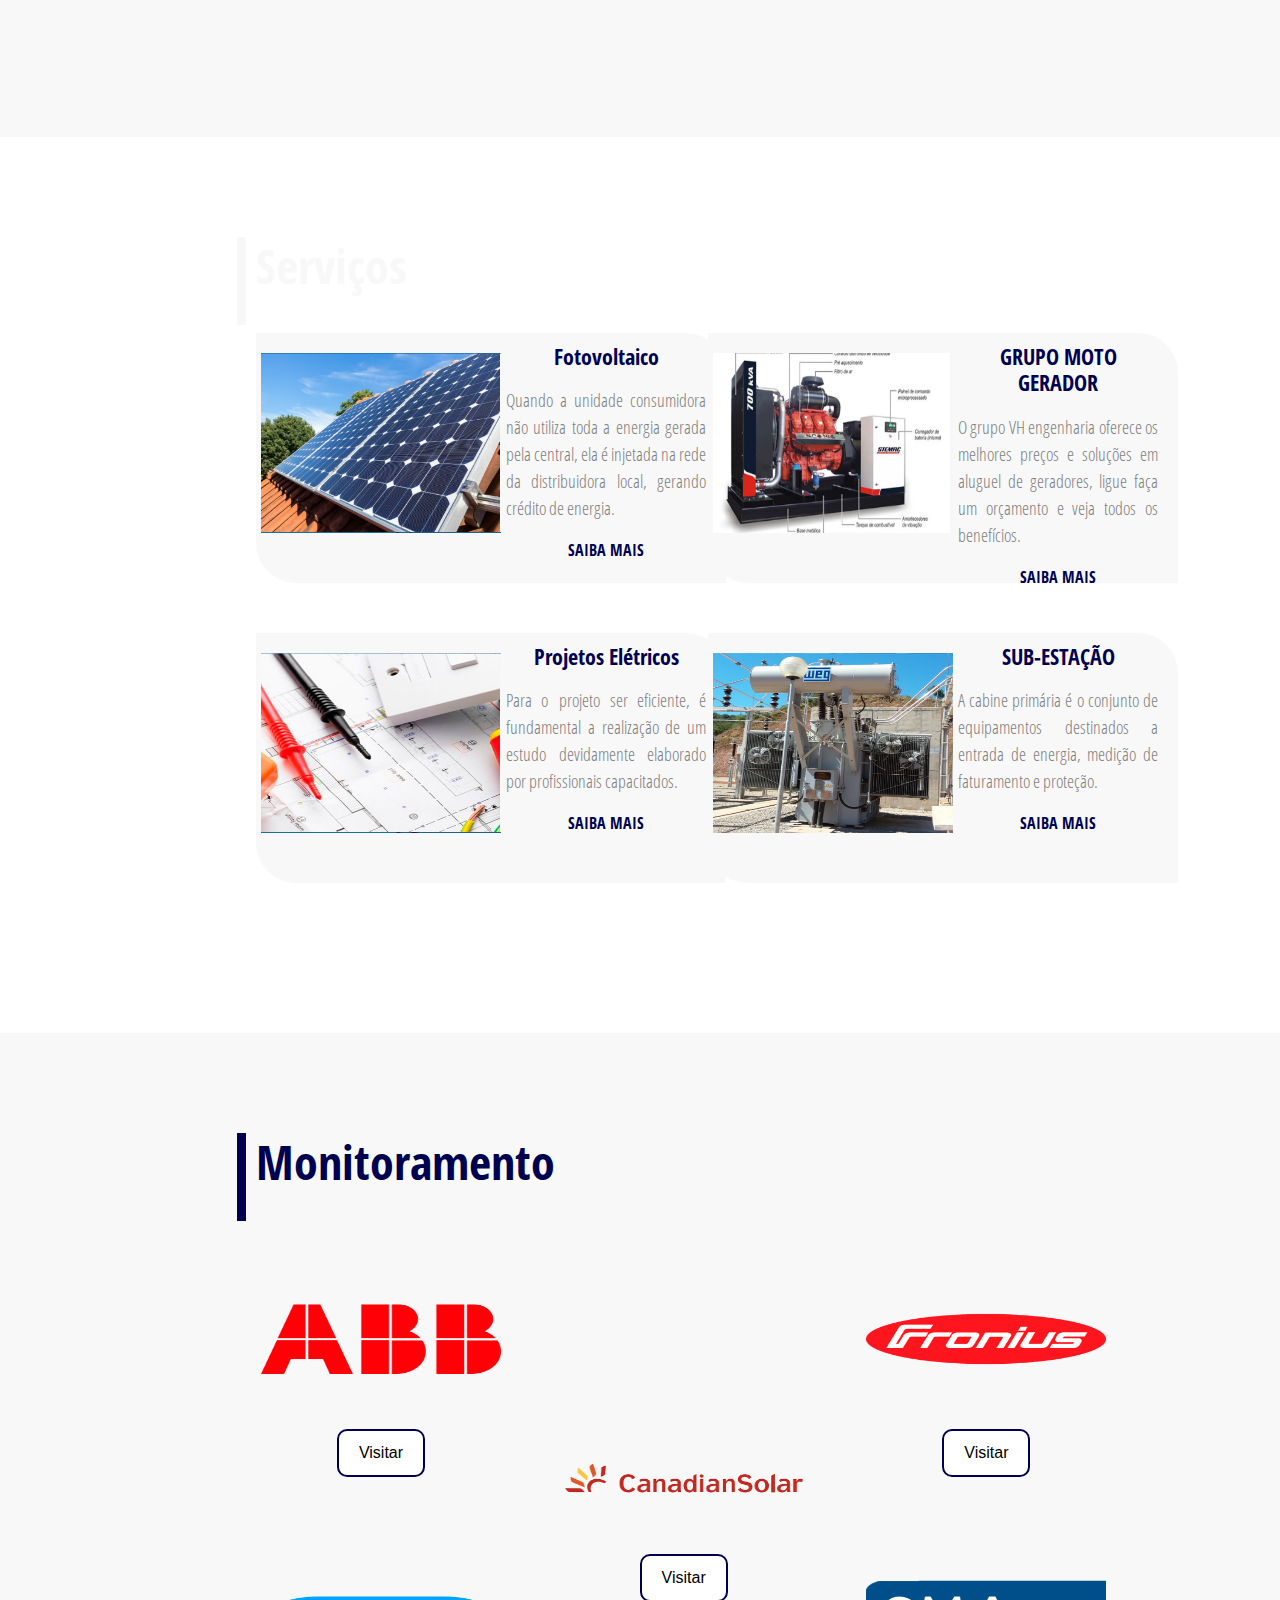
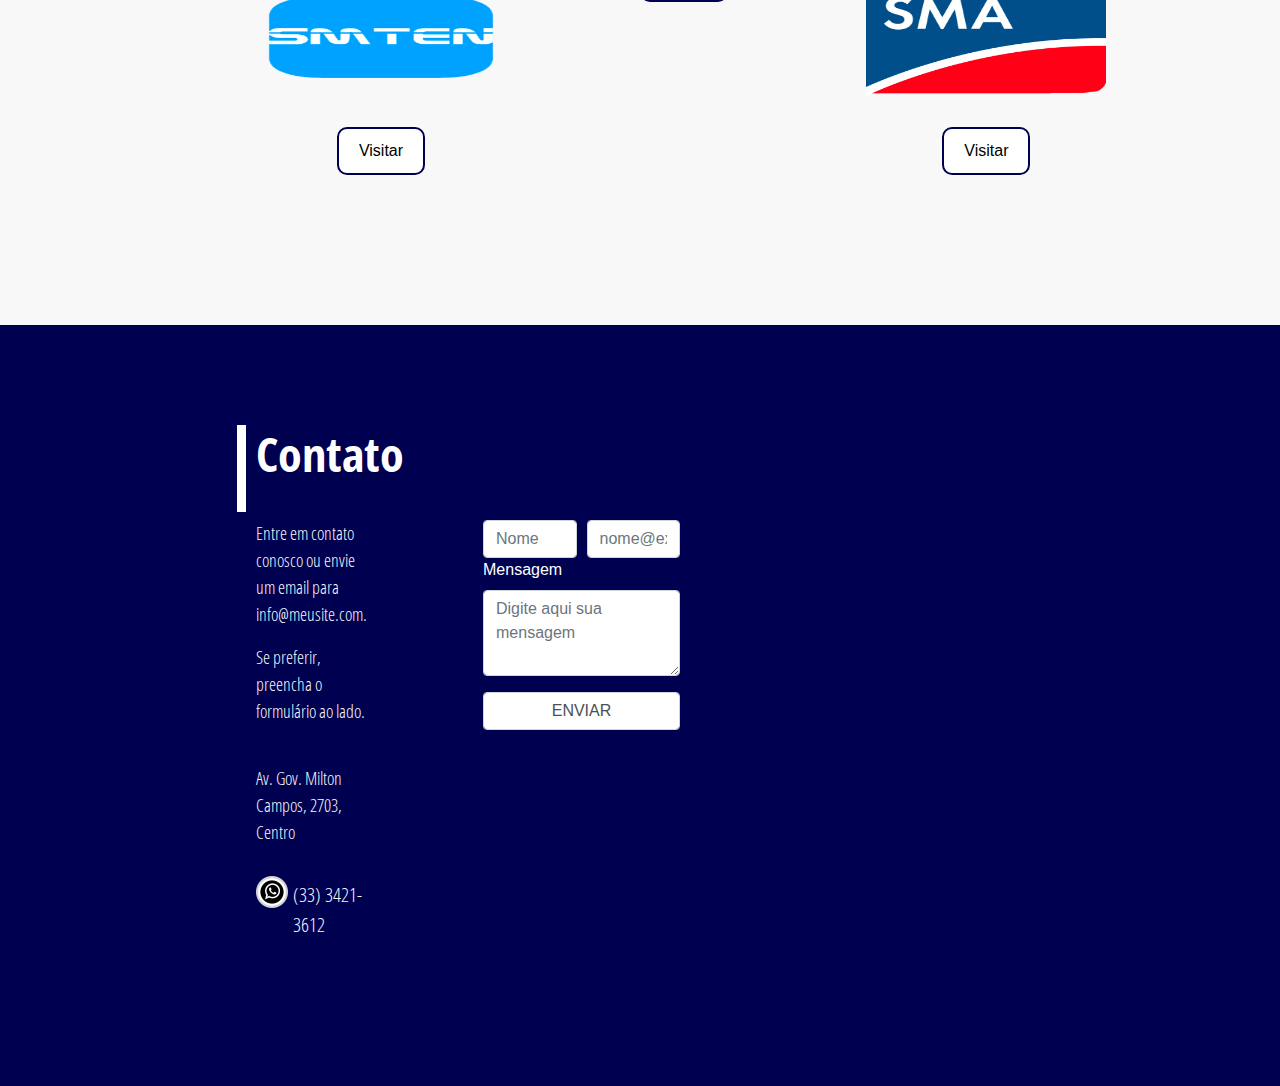
==== commit 9e33a8ac: "VH Finalizado" ====
--- a/index.html
+++ b/index.html
@@ -1,11 +1,9 @@
-<!DOCTYPE html>
-<html lang="pt-br">
+<html>
 <head>
-    <meta charset="UTF-8">
-    <meta name="viewport" content="width=device-width, initial-scale=1.0">
-    <meta http-equiv="X-UA-Compatible" content="ie=edge">
-
-    <link rel="stylesheet" href="css/menu.css">
+
+</head>
+    
+    <link rel="stylesheet" href="css/navbar.css">
     <link rel="stylesheet" href="css/inicio.css">
     <link rel="stylesheet" href="css/sobre.css">
     <link rel="stylesheet" href="css/servicos.css">
@@ -13,42 +11,43 @@
     <link rel="stylesheet" href="css/contato.css">
     <link rel="stylesheet" href="css/menu_lateral.css">
 
-    
-</head>
+    <link rel="stylesheet" href="https://stackpath.bootstrapcdn.com/bootstrap/4.3.1/css/bootstrap.min.css" integrity="sha384-ggOyR0iXCbMQv3Xipma34MD+dH/1fQ784/j6cY/iJTQUOhcWr7x9JvoRxT2MZw1T" crossorigin="anonymous">
+    <script src="https://stackpath.bootstrapcdn.com/bootstrap/4.3.1/js/bootstrap.min.js" integrity="sha384-JjSmVgyd0p3pXB1rRibZUAYoIIy6OrQ6VrjIEaFf/nJGzIxFDsf4x0xIM+B07jRM" crossorigin="anonymous"></script>
+    <script src="https://code.jquery.com/jquery-3.3.1.slim.min.js" integrity="sha384-q8i/X+965DzO0rT7abK41JStQIAqVgRVzpbzo5smXKp4YfRvH+8abtTE1Pi6jizo" crossorigin="anonymous"></script>
+    <script src="https://cdnjs.cloudflare.com/ajax/libs/popper.js/1.14.7/umd/popper.min.js" integrity="sha384-UO2eT0CpHqdSJQ6hJty5KVphtPhzWj9WO1clHTMGa3JDZwrnQq4sF86dIHNDz0W1" crossorigin="anonymous"></script>
+
+    <title>Grupo VH Engenharia</title>
+
 <body>
-    
     <section id="menu">
         <div id="menu_logo">
             <div id="menu_borderlogo">
                 <img src="imgs/menu_logo.png" alt="">
             </div>
             
-            <a href="#">ENGENHARIA ELÉTRICA</a>
+            <a href="index.html#menu">ENGENHARIA ELÉTRICA</a>
         </div>
         <ul>
-            <li><a href="#sobre">EMPRESA</a></li>
+            <li><a href="#sobre">SOBRE NÓS</a></li>
             <li><a href="#servicos">SERVIÇOS</a></li>
             <li><a href="#monitoramento">MONITORAMENTO</a></li>
             <li><a href="#contato">CONTATO</a></li>
         </ul>
     </section>
+
     <div class="lateral">
-                
-                    
-            <ul>
-
-                <li><a href="#inicio">TOPO DA PÁGINA <div class="bola"></div></a></li><Br>
-                <li><a href="#servicos">SERVIÇOS <div class="bola"></div></a></li><Br>
-                <li><a href="#monitoramento">DEPOIMENTOS <div class="bola"></div></a></li><Br>
-                <li><a href="#contato">CONTATO <div class="bola"></div></a></li><Br>
-            </ul>
-            
+                            
+        <ul>
+            <li><a href="#menu">TOPO DA PÁGINA <div class="bola"></div></a></li><Br>
+            <li><a href="#sobre">SOBRE NÓS <div class="bola"></div></a></li><Br>
+            <li><a href="#servicos">SERVIÇOS <div class="bola"></div></a></li><Br>
+            <li><a href="#monitoramento">MONITORAMENTO <div class="bola"></div></a></li><Br>
+            <li><a href="#contato">CONTATO <div class="bola"></div></a></li><Br>
+        </ul>
         
-            </div>
+    </div>
+    
         
-            
-       
-  
     <section id="inicio">
         <div class="inicio_container">
             <h3>SEJA VOCÊ SUA PRÓPRIA ENERGIA</h3>
@@ -60,108 +59,130 @@
             <a href="#">ORÇAMENTO</a>
         </div>
     </section>
-    
 
     <section id="sobre">
-        <div class="container">
-            <div class="info">
-                <h1>Sobre nós</h1>
-                <h2>Com mais de 20 anos de experiência em toda a região.</h2>
-                <p>O grupo VH Engenharia Elétrica, surgiu com o intuito de praticar 
-                    a sustentabilidade, e além de ajudar o meio ambiente traz uma maior
-                    economia para nossos clientes, nossa empresa está localizada na 
-                    cidade de Guanhães, fazemos o atendimento em toda a região.</p>
-            </div>
-            <div class="image"></div>
+        <div class="container-fluid">
+            <div class="row">
+                <div class="col-md-6">
+                    <div class="info">
+                        <h1>Sobre nós</h1>
+                        <h2>Com mais de 20 anos de experiência em toda a região.</h2>
+                        <p>O grupo VH Engenharia Elétrica, surgiu com o intuito de praticar 
+                            a sustentabilidade, e além de ajudar o meio ambiente traz uma maior
+                            economia para nossos clientes, nossa empresa está localizada na 
+                            cidade de Guanhães, fazemos o atendimento em toda a região.</p>
+                    </div>
+                </div>
+                <div class="col-md-6">
+                    <div class="image"></div>
+                </div>
+            </div>
         </div>
     </section>
 
     <section id="servicos">
-        <div class="container">
+        <div class="container-fluid">
             <h1>Serviços</h1>
-            <div class="field">
-                <img src="imgs/servico01.png" alt="">
-                <div class="info">
-                    <h2>Fotovaltaico</h2>
-                    <p>Quando a unidade consumidora não utiliza toda a energia 
-                        gerada pela central, ela é injetada na rede da 
-                        distribuidora local, gerando crédito de energia.</p>
-                    <a href="">SAIBA MAIS</a>
-                </div>
-            </div>
-
-            <div class="field">
-                <img src="imgs/servico02.png" alt="">
-                <div class="info">
-                    <h2>Projetos Elétricos</h2>
-                    <p>Para o projeto ser eficiente, é fundamental a realização 
-                        de um estudo devidamente elaborado por profissionais 
-                        capacitados.</p>
-                    <a href="">SAIBA MAIS</a>
-                </div>
-            </div><br>
-
-            <div class="field">
-                <img src="imgs/servico03.png" alt="">
-                <div class="info">
-                    <h2>GRUPO MOTO GERADOR</h2>
-                    <p>O grupo VH engenharia oferece os melhores preços e soluções 
-                        em aluguel de geradores, ligue faça um orçamento e veja todos 
-                        os benefícios.</p>
-                    <a href="">SAIBA MAIS</a>
-                </div>
-            </div>
-
-            <div class="field">
-                <img src="imgs/servico04.png" alt="">
-                <div class="info">
-                    <h2>SUB-ESTAÇÃO</h2>
-                    <p>A cabine primária é o conjunto de equipamentos destinados 
-                        a entrada de energia, medição de faturamento e proteção.</p>
-                    <a href="">SAIBA MAIS</a>
-                </div>
-            </div>
-        </div>
+            <div class="row">
+                <div class="col-md-6">
+                    <div class="field">
+                        <img src="imgs/servico01.png" alt="">
+                        <div class="info">
+                            <h2>Fotovoltaico</h2>
+                            <p>Quando a unidade consumidora não utiliza toda a energia 
+                                gerada pela central, ela é injetada na rede da 
+                                distribuidora local, gerando crédito de energia.</p>
+                            <a href="fotovoltaico.html">SAIBA MAIS</a>
+                        </div>
+                    </div><br>
+
+                    <div class="field">
+                        <img src="imgs/servico02.png" alt="">
+                        <div class="info">
+                            <h2>Projetos Elétricos</h2>
+                            <p>Para o projeto ser eficiente, é fundamental a realização 
+                                de um estudo devidamente elaborado por profissionais 
+                                capacitados.</p>
+                            <a href="projetosEletricos.html">SAIBA MAIS</a>
+                        </div>
+                    </div>
+                </div>
+
+                <div class="col-md-6">
+                    <div class="field">
+                        <img src="imgs/servico03.png" alt="">
+                        <div class="info">
+                            <h2>GRUPO MOTO GERADOR</h2>
+                            <p>O grupo VH engenharia oferece os melhores preços e soluções 
+                                em aluguel de geradores, ligue faça um orçamento e veja todos 
+                                os benefícios.</p>
+                            <a href="motoGerador.html">SAIBA MAIS</a>
+                        </div>
+                    </div>
+                <br>
+
+                <div class="field">
+                    <img src="imgs/servico04.png" alt="">
+                    <div class="info">
+                        <h2>SUB-ESTAÇÃO</h2>
+                        <p>A cabine primária é o conjunto de equipamentos destinados 
+                            a entrada de energia, medição de faturamento e proteção.</p>
+                        <a href="subestacao.html">SAIBA MAIS</a>
+                    </div>
+                </div>
+                </div>
+            </div>
+
+        </div>
+
     </section>
 
     <section id="monitoramento">
-        <div class="container">
+        <div class="container-fluid">
             <h1>Monitoramento</h1>
-            <div class="info2">
-                <div class="field2">
-                        <img src="imgs/img/BUCETA 4.png" alt="">
-                        <center><a href="http://webmonitoring.csisolar.com/platformSelect" target="black"><button class="btn_visitar" >Visitar</button></a></center>
-                </div> 
-                <div class="field2">
-                        <img src="imgs/img/BUCETA 5.png" alt="">
-                        <center><a href="http://server.smten.com/" target="black"><button class="btn_visitar">Visitar</button></a></center>
-                </div> 
-            </div>
-            <div class="info2">
+            <div class="row">
+                <div class="col-md">
+                    <div class="info2">
+                        <div class="field2">
+                                <img src="imgs/img/BUCETA 4.png" alt="">
+                                <center><a href="http://webmonitoring.csisolar.com/platformSelect" target="black"><button class="btn_visitar" >Visitar</button></a></center>
+                        </div> 
+                        <div class="field2">
+                                <img src="imgs/img/BUCETA 5.png" alt="">
+                                <center><a href="http://server.smten.com/" target="black"><button class="btn_visitar">Visitar</button></a></center>
+                        </div> 
+                    </div>
+                </div>
+                <div class="col-md">
+                    <div class="info2">
                         <div class="field2_diferente">
                                 <img src="imgs/img/BUCETA 3.png" alt="">
                                 <center><a href="http://webmonitoring.csisolar.com/platformSelect" target="black" ><button class="btn_visitar" >Visitar</button></a></center>
-        
-                        </div> 
-            </div>
-            <div class="info2">
-                    <div class="field2">
+                        </div> 
+                    </div>
+                </div>
+                <div class="col-md">
+                    <div class="info2">
+                        <div class="field2">
                             <img src="imgs/img/BUCETA 1.png" alt="">
                             <center><a href="https://www.solarweb.com/" target="black"><button class="btn_visitar" >Visitar</button></a></center>    
-                    </div> 
-                    <div class="field2">
+                        </div> 
+                        <div class="field2">
                             <img src="imgs/img/BUCETA 2.png" alt="">
                             <center><a href="https://www.sunnyportal.com/Templates/Start.aspx?ReturnUrl=%2f" target="black"><button class="btn_visitar" >Visitar</button></a></center>    
-                    </div> 
-        </div>
-        
+                        </div> 
+                    </div>
+                </div>
             </div>
         </div>
     </section>
 
     <section id="contato">
-        <div class="container">
+        <div class="container-fluid">
             <h1>Contato</h1>
+            <div class="row">
+              <div class="col-md-6">
+            
             <div class="info">
                 <p>Entre em contato conosco ou envie um email para info@meusite.com.</p>
                 <p>Se preferir, preencha o formulário ao lado.</p>
@@ -171,23 +192,36 @@
                     <img src="imgs/icon_whatsapp.png" alt="">
                     <p>(33) 3421-3612</p>
                 </div>
-    
-                <div class="icon_contato">
-                    <img src="imgs/icon_whatsapp.png" alt="">
-                    <p>(33) 3421-3612</p>
-                </div>
-            </div>
-
-            <div class="buttons">
-                <div class="contato_linha1">
-                    <input type="text" name="" id="contato_nome" placeholder="Nome *">
-                    <input type="email" name="" id="contato_email" placeholder="Email *">
-                </div>
-                <textarea name="" id="contato_menssagem" cols="30" rows="10" placeholder="Mensagem"></textarea>
-                <input type="button" value="ENVIAR" id="contato_enviar">
-            </div>
-        </div>
-    </section>
-
+            </div>
+            </div>
+            <div class="col-md-6">
+            
+                <form>
+                    
+                    <div class="form-row">
+                        <div class="col">
+                            
+                            <input type="name" class="form-control" id="exampleFormControlInput1" placeholder="Nome">                        </div>
+                        <div class="col">
+                    
+                            <input type="email" class="form-control" id="exampleFormControlInput1" placeholder="nome@exemplo.com">                        </div>
+                      </div>
+                    
+                    <div class="form-group">
+                      <label for="exampleFormControlTextarea1">Mensagem</label>
+                      <textarea class="form-control" id="exampleFormControlTextarea1" rows="3" placeholder="Digite aqui sua mensagem"></textarea>
+                    </div>
+
+                    <div class="form-group">
+                        <button class="form-control" rows="3" >ENVIAR</textarea>
+                    </div>
+
+                  </form>
+                </div>
+            </div>
+            </div>
+        </div>
+    </section>
+          
 </body>
 </html>--- a/css/navbar.css
+++ b/css/navbar.css
@@ -0,0 +1,73 @@
+*{
+    margin: 0px;
+    padding: 0px;
+}
+
+@font-face {
+    font-family: openSansCondensedBold;
+    src: url("../fonts/OpenSans-CondBold.ttf");
+}
+
+@font-face {
+    font-family: openSansCondensed;
+    src: url("../fonts/OpenSans-CondLight.ttf");
+}
+
+@font-face {
+    font-family: openSans;
+    src: url("../fonts/OpenSans-Regular.ttf");
+}
+
+/*---------------------------MENU---------------------------*/
+#menu {
+    background-color: #000050;
+}
+
+#menu_logo {
+    margin-left: 25px;
+    position: absolute;
+    width: 150px;
+    height: auto;
+    display: inline-flex;
+}
+
+#menu_borderlogo {
+    background-color: #000050;
+    height: auto;
+    border-radius: 90px;
+}
+
+#menu_logo img {
+    width: 120px;
+}
+
+#menu_logo a {
+    padding-left: 15px;
+    font-size: 25px;
+    margin-top: 5px;
+    text-decoration: none;
+    font-family: openSansCondensedBold, Arial, Helvetica, sans-serif;
+    color: #f8f8f8f8;
+}
+
+ul {
+    text-align: right;
+    margin-right: 50px;
+}
+
+ul li {
+    display: inline-block;
+    padding: 30px 20px;
+}
+
+ul li a {
+    color: #f8f8f8f8;
+    text-decoration: none;
+
+    font-size: 14px;
+    font-family: openSans, Arial, Helvetica, sans-serif;
+}
+
+ul li a:hover {
+    color: #cccccc;
+}--- a/css/inicio.css
+++ b/css/inicio.css
@@ -29,7 +29,7 @@
 
 .inicio_container a {
     text-decoration: none;
-
+    
     color: #f8f8f8f8;
 
     border-style: solid;
@@ -43,6 +43,7 @@
 
 .inicio_container a:hover {
     background-color: #000050;
-
+    text-decoration: none;
+    color: white;
     border-color: #000050;
 }--- a/css/sobre.css
+++ b/css/sobre.css
@@ -2,26 +2,26 @@
     display: flex;
     align-content: center;
     justify-content: center;
-
+  
     padding-top: 100px;
     padding-bottom: 100px;
 
     background-color: #f8f8f8f8;
 }
 
-#sobre .container {
-    padding-left: 200px;
+#sobre .container-fluid {
+    padding-left: 20%;
     padding-right: 600px;
     padding-bottom: 150px;
 }
 
-#sobre .container .info {
+#sobre .container-fluid .info {
     display: inline-block;
 
     padding-right: 150px;
 }
 
-#sobre .container .info h1 {
+#sobre .container-fluid .info h1 {
     border-left: 9px solid #1E324A;
     
     font-family: openSansCondensedBold, Arial, Helvetica, sans-serif;
@@ -34,7 +34,7 @@
     color: #1E324A;
 }
 
-#sobre .container .info h2 {
+#sobre .container-fluid .info h2 {
     padding-right: 100px;
     padding-bottom: 50px;
 
@@ -44,7 +44,7 @@
     color: #7D7D7D;
 }
 
-#sobre .container .info p {
+#sobre .container-fluid .info p {
     font-family: openSansCondensed, Arial, Helvetica, sans-serif;
     font-size: 20px;
 
@@ -53,7 +53,7 @@
     color: #7D7D7D;
 }
 
-#sobre .container .image {
+#sobre .container-fluid .image {
     position: absolute;
 
     background-image: url("../imgs/sobre_logo.png");
--- a/css/servicos.css
+++ b/css/servicos.css
@@ -8,8 +8,8 @@
     padding-bottom: 100px;
 }
 
-#servicos .container {
-    padding-left: 200px;
+#servicos .container-fluid {
+    padding-left: 20%;
     padding-right: 600px;
 
     display: inline-block;
@@ -17,7 +17,7 @@
     padding-right: 150px;
 }
 
-#servicos .container h1 {
+#servicos .container-fluid h1 {
     border-left: 9px solid #f8f8f8f8;
     
     font-family: openSansCondensedBold, Arial, Helvetica, sans-serif;
@@ -30,13 +30,9 @@
     color: #f8f8f8f8;
 }
 
-#servicos .container .field {
-    position: relative;
-
+#servicos .container-fluid .field {
     background-color: #f8f8f8f8;
-
     display: inline-block;
-
     border-width: 0px;
     border-style: solid;
     border-top-right-radius: 40px;
@@ -49,7 +45,7 @@
     height: 250px;
 }
 
-#servicos .container .field img {
+#servicos .container-fluid .field img {
     width: 250px;
     height: 200px;
 
@@ -60,7 +56,7 @@
     padding-right: 5px;
 }
 
-#servicos .container .field .info {
+#servicos .container-fluid .field .info {
     position: absolute;
     
     width: 200px;
@@ -71,7 +67,7 @@
     display: inline-block;
 }
 
-#servicos .container .field .info h2 {
+#servicos .container-fluid .field .info h2 {
     text-align: center;
 
     font-family: openSansCondensedBold, Arial, Helvetica, sans-serif;
@@ -81,7 +77,7 @@
     padding-bottom: 10px;
 }
 
-#servicos .container .field .info p {
+#servicos .container-fluid .field .info p {
     text-align: justify;
 
     font-family: openSansCondensed, Arial, Helvetica, sans-serif;
@@ -89,7 +85,7 @@
     color: #7D7D7D;
 }
 
-#servicos .container .field .info a {
+#servicos .container-fluid .field .info a {
     text-decoration: none;
 
     font-family: openSansCondensedBold, Arial, Helvetica, sans-serif;
--- a/css/monitoramento.css
+++ b/css/monitoramento.css
@@ -1,3 +1,6 @@
+html{
+    scroll-behavior: smooth;
+ }
 #monitoramento {
     background-color: #f8f8f8f8;
 
@@ -5,18 +8,21 @@
     padding-bottom: 100px;
 }
 
-#monitoramento .container {
-    padding-left: 200px;
-    padding-right: 600px;
-width: 100%;
+#monitoramento .container-fluid {
+    padding-left: 15%;
+   
+    width: 95%;
     display: inline-block;
 
-    padding-right: 150px;
+
     margin-left: 5%;
 }
+section{
+    transition: all 0.4s;
+}
 
-#monitoramento .container h1 {
-    border-left: 9px solid #000050;
+#monitoramento .container-fluid h1 {
+    border-left:9px solid #000050;
     
     font-family: openSansCondensedBold, Arial, Helvetica, sans-serif;
     font-size: 48px;
@@ -27,7 +33,22 @@
 
     color: #000050;
 }
-#monitoramento .container .field2 img {
+#monitoramento .row{
+   
+    width: 90%;
+}
+.field2{
+    background-image: url("../imgs/telafotovoltaica.gif");
+    background-size: cover;
+    border-width: 0px;
+    border-style: solid;
+    border-top-right-radius: 40px;
+    border-bottom-left-radius: 40px;
+    margin-bottom:2% ;
+    padding-bottom: 5%;
+    margin-bottom:15% ;
+}
+#monitoramento .container-fluid .field2 img {
     width: 250px;
     height: 200px;
 
@@ -38,10 +59,19 @@
     padding-right: 5px;
 }
 .field2_diferente {
+    background-image: url("../imgs/telafotovoltaica.gif");
+    background-size: cover;
+    display: inline-block;
+    border-width: 0px;
+    border-style: solid;
+    border-top-right-radius: 40px;
+    border-bottom-left-radius: 40px;
+    margin-bottom:2% ;
+    padding-bottom: 5%;
     margin-top:50%;
     position: relative;
     float: left;
-   margin-right: 5%;
+ 
    
    
 }
@@ -78,6 +108,6 @@
 .info2 {
     position: relative;
     float: left;
-   margin-right: 5%;
+  
 }
 
--- a/css/contato.css
+++ b/css/contato.css
@@ -5,13 +5,13 @@
 }
 
 
-#contato .container {
-    padding-left: 200px;
+#contato .container-fluid {
+    padding-left: 20%;
     padding-right: 600px;
     padding-bottom: 100px;
 }
 
-#contato .container h1 {
+#contato .container-fluid h1 {
     border-left: 9px solid white;
     
     font-family: openSansCondensedBold, Arial, Helvetica, sans-serif;
@@ -23,21 +23,24 @@
 
     color: white;
 }
+#contato label{
+    color: white;
+}
 
-#contato .container .info {
+#contato .container-fluid .info {
     display: inline-block;
 
     padding-right: 150px;
 }
 
-#contato .container .info p {
+#contato .container-fluid .info p {
     font-family: openSansCondensed, Arial, Helvetica, sans-serif;
     font-size: 18px;
 
     color: #F8F8F8;
 }
 
-#contato .container .buttons {
+#contato .container-fluid .buttons {
     position: absolute;
 
     padding-right: 30px;
@@ -45,30 +48,30 @@
     display: inline-block;
 }
 
-#contato .container .info .icon_contato {
+#contato .container-fluid .info .icon_contato {
     display: flex;
     align-content: center;
     justify-content: left;
     margin: 30px 0px;
 }
 
-#contato .container .info .icon_contato img{
+#contato .container-fluid .info .icon_contato img{
     width: 32px;
     height: 32px;
 }
 
-#contato .container .info .icon_contato p{
+#contato .container-fluid .info .icon_contato p{
     font-size: 20px;
     margin-left: 5px;
     margin-top: 4px;
     display: inline-block;
 }
 
-#contato .container .contato_linha1 {
+#contato .container-fluid .contato_linha1 {
     margin: 5px 0px;
 }
 
-#contato .container .contato_linha1 #contato_nome {
+#contato .container-fluid .contato_linha1 #contato_nome {
     width: 210px;
     height: 30px;
     padding: 4px 4px;
@@ -78,7 +81,7 @@
     border: none;
 }
 
-#contato .container .contato_linha1 #contato_email {
+#contato .container-fluid .contato_linha1 #contato_email {
     width: 210px;
     height: 30px;
     padding: 4px 4px;
@@ -88,7 +91,7 @@
     border: none;
 }
 
-#contato .container #contato_menssagem {
+#contato .container-fluid #contato_menssagem {
     width: 100%;
     height: 150px;
 
@@ -99,7 +102,7 @@
     border: none;;
 }
 
-#contato .container #contato_enviar {
+#contato .container-fluid #contato_enviar {
     width: 100%;
     height: 40px;
 
--- a/css/menu_lateral.css
+++ b/css/menu_lateral.css
@@ -1,40 +1,51 @@
 .lateral{
   
-		margin: 0; padding: 0;
-      
-      
-       margin-top: 15%;
+    margin: 0; padding: 0;
+    float: right;
+  
+   margin-top: 15%;
+margin-left: 88%;
+   z-index: 50;
 
-       z-index: 50;
-    width: 100%;
-    height: 230px;
-    min-width: 114px;
-    min-height: 95px;
+position: fixed;
+}
+.lateral ul{
+-webkit-box-orient: vertical;
+-webkit-box-direction: normal;
+-webkit-flex-direction: column;
+flex-direction: column;
+-webkit-box-pack: justify;
+-webkit-justify-content: space-between;
+justify-content: space-between;
+width: 100%;
+height: 100%;
 
-    justify-self: end;
-    margin-right: 50px;
-    align-self: center;
-    position: fixed;
-    grid-area: 1 / 1 / 2 / 2;
-    pointer-events: auto;
+display: block;
+list-style-type: disc;
+margin-block-start: 1em;
+margin-block-end: 1em;
+margin-inline-start: 0px;
+margin-inline-end: 0px;
+padding-inline-start: 40px;
 }
 .lateral a{
-    text-decoration: none;
-    color: black;
-    display: block;
-    text-align: left;
-    font: normal normal 700 14px/1.4em 'open sans condensed',sans-serif;
-    
-   
+text-decoration: none;
+color: black;
+display: block;
+text-align: left;
+
+font: normal normal 700 11px/1.4em 'open sans condensed',sans-serif;
+
+
 }
 .lateral a img:hover{
-    background-color: gray;
+background-color: gray;
 }
 .bola{
-    background:transparent;
+background:transparent;
 color:black;
-width:8px;
-height:8px;
+width:5px;
+height:5px;
 
 vertical-align:middle;
 text-align:center;
@@ -50,6 +61,6 @@
 }
 
 .bola:hover{
-    background-color: gray;
-    border-color: gray;
+background-color: gray;
+border-color: gray;
 }